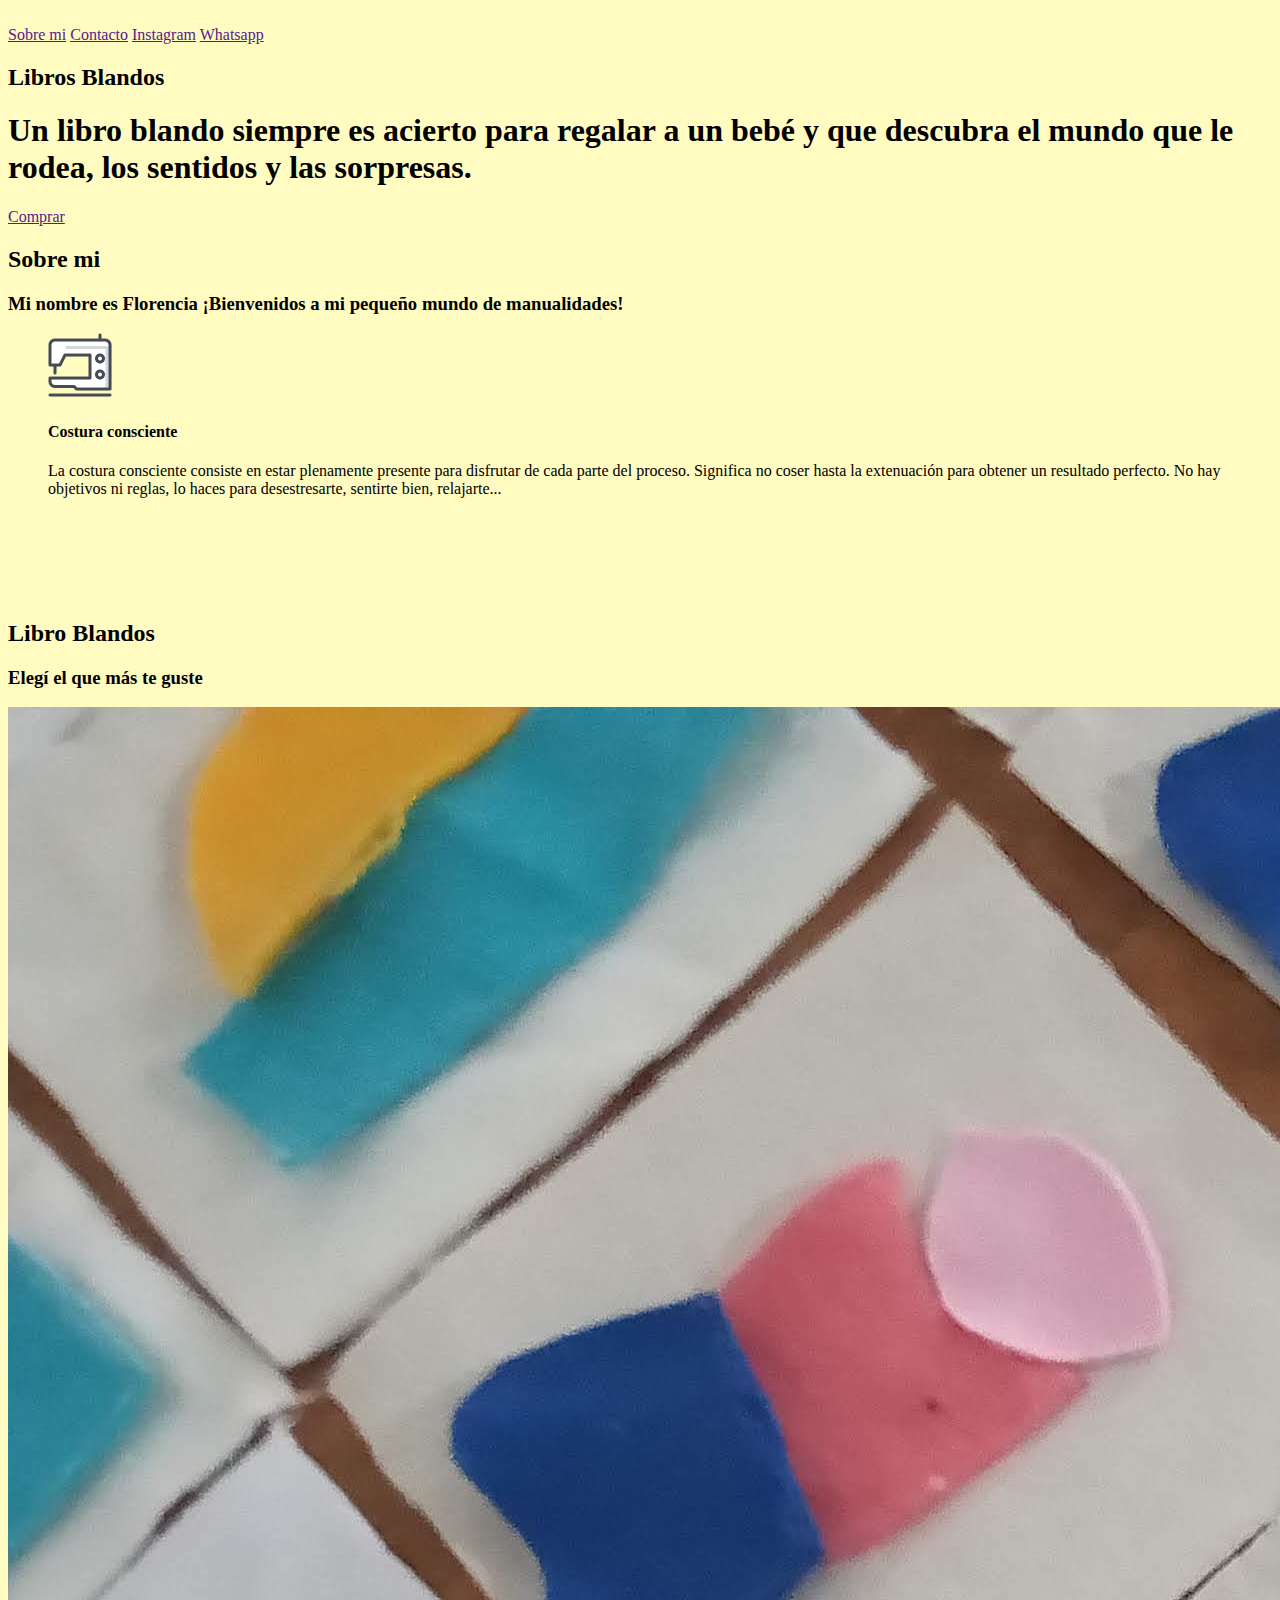
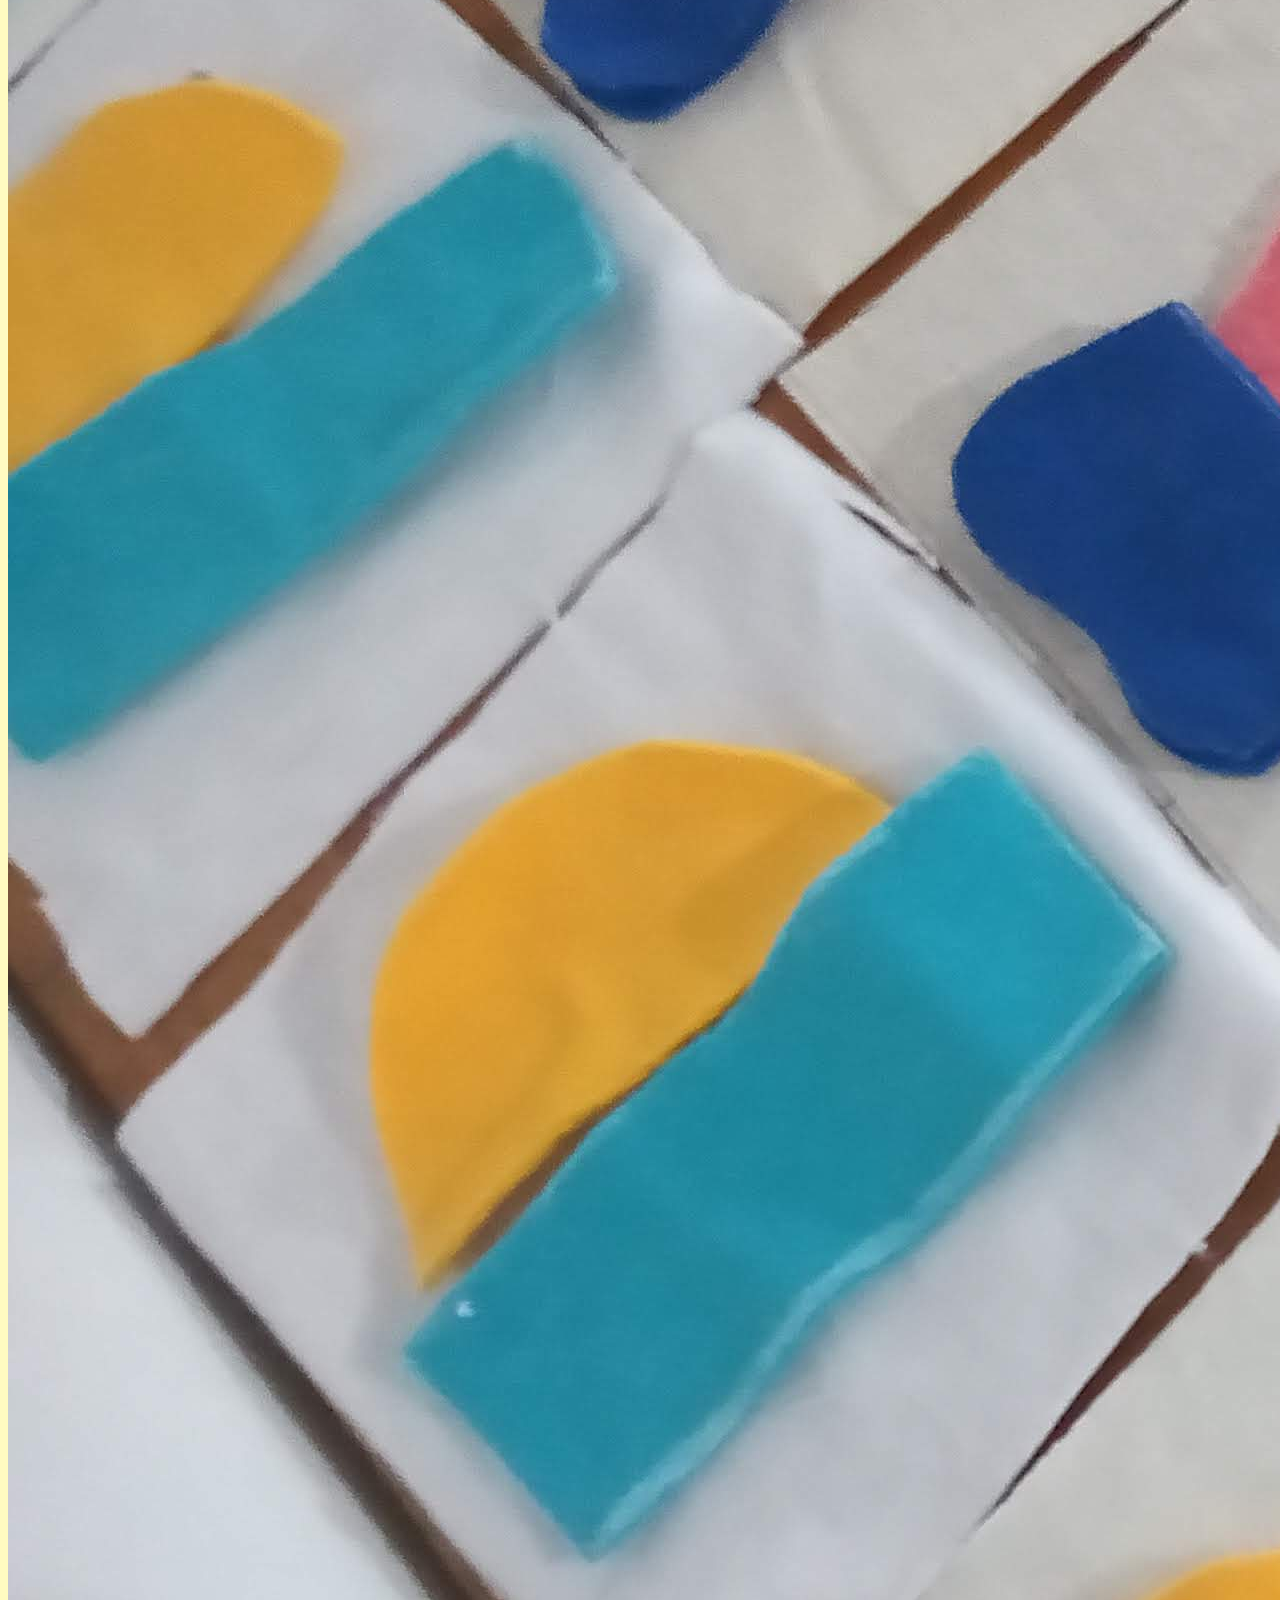
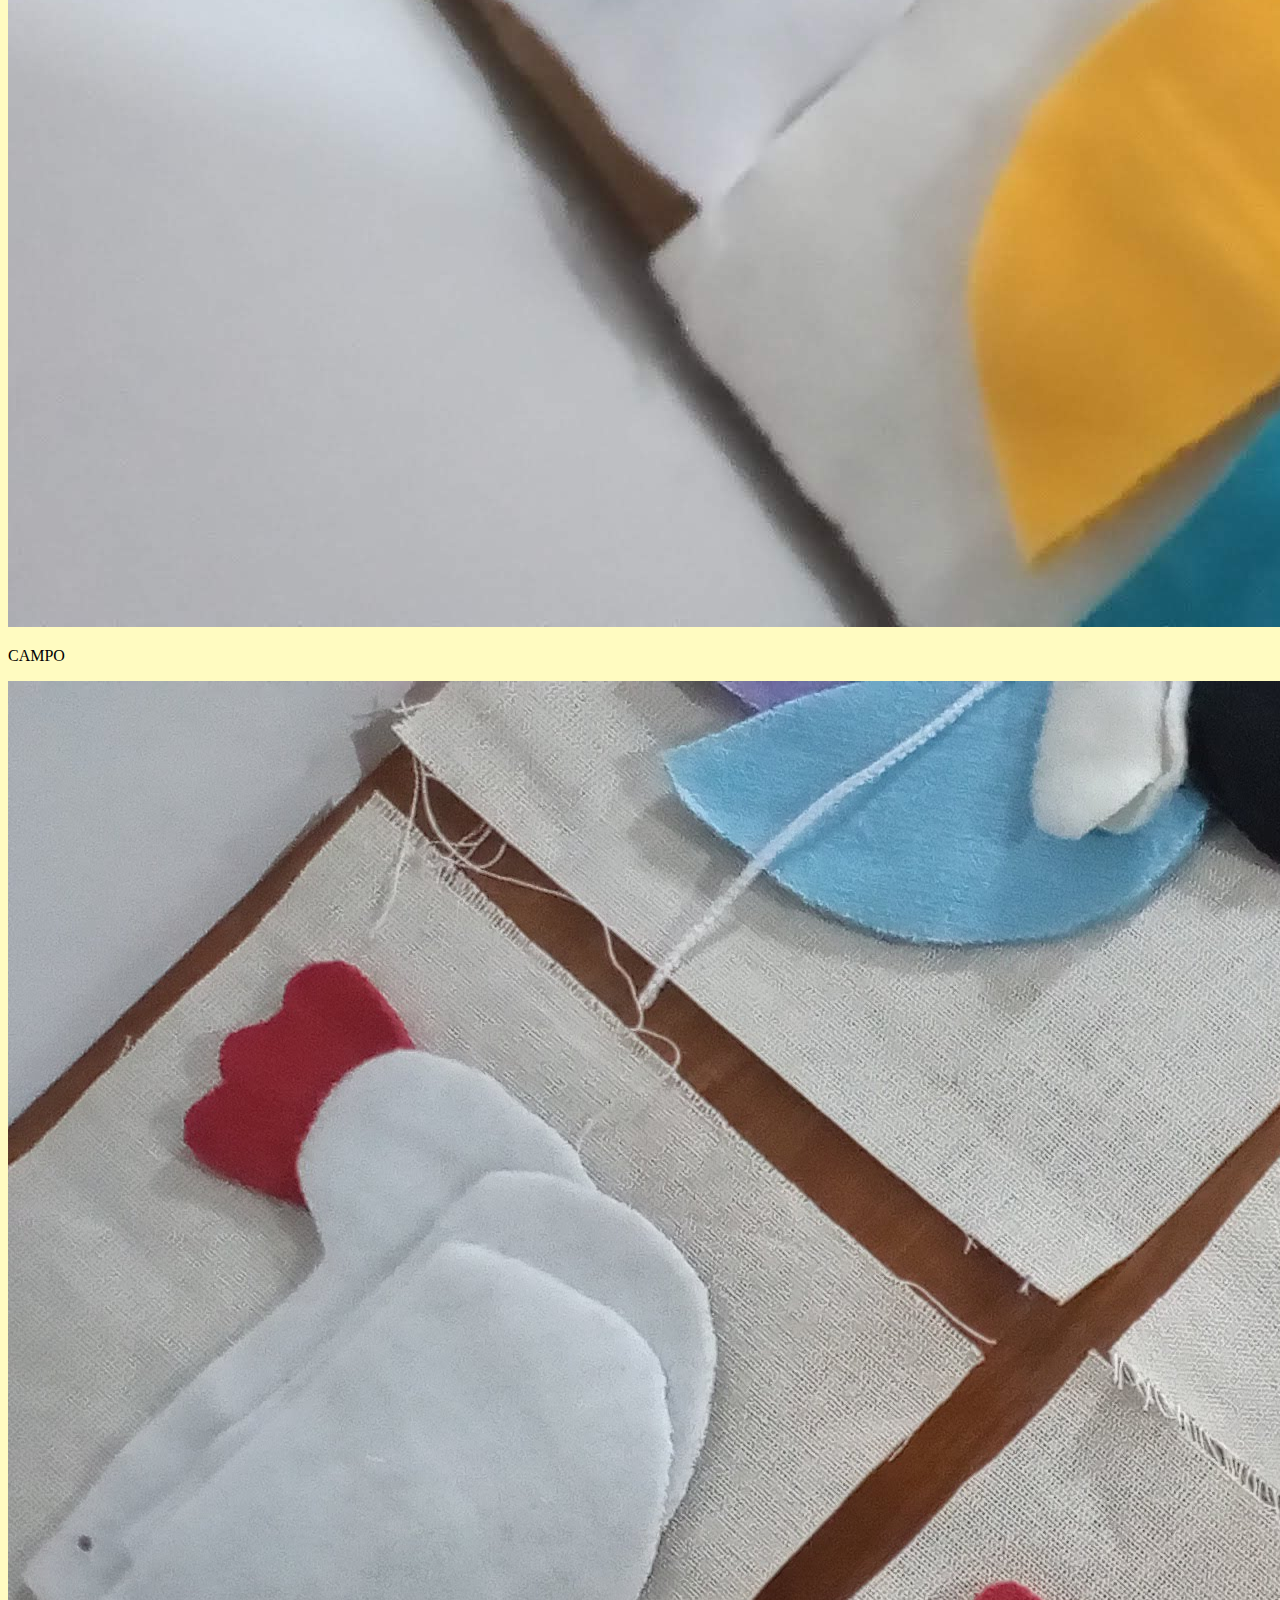
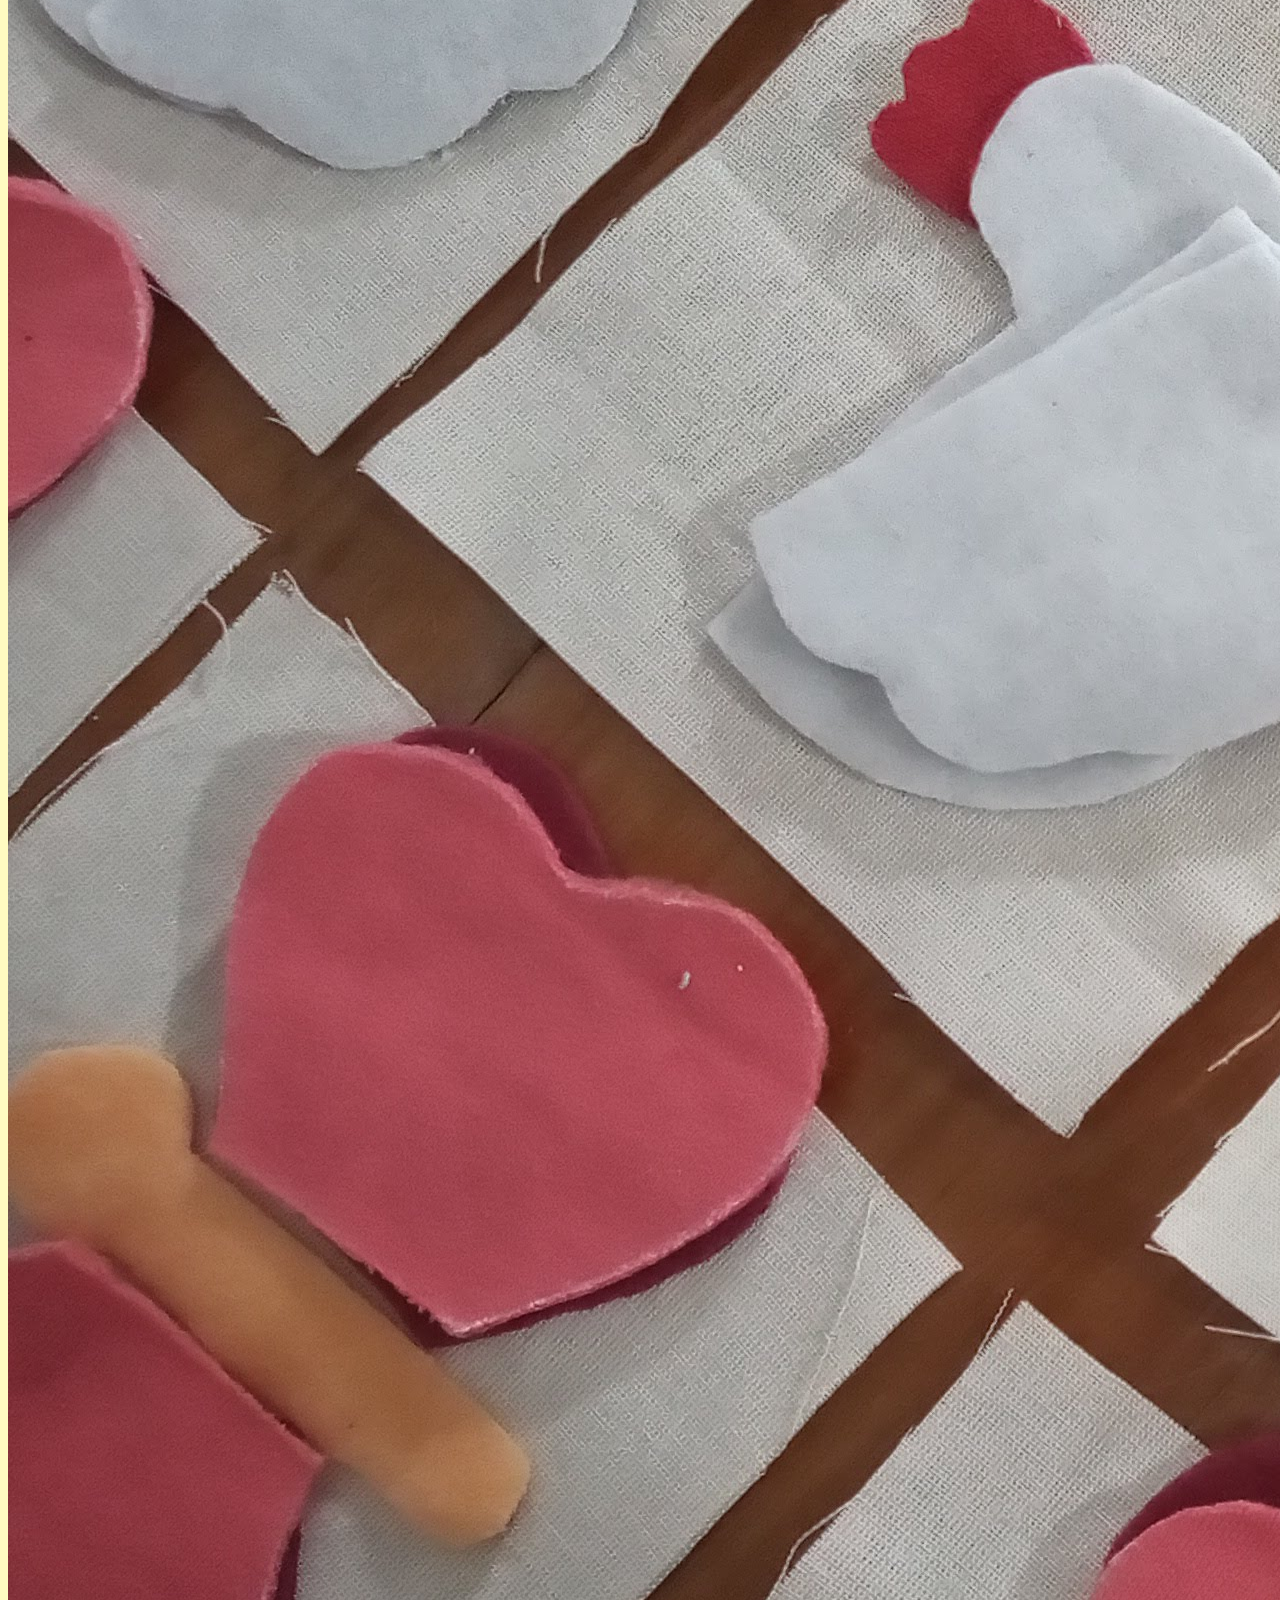
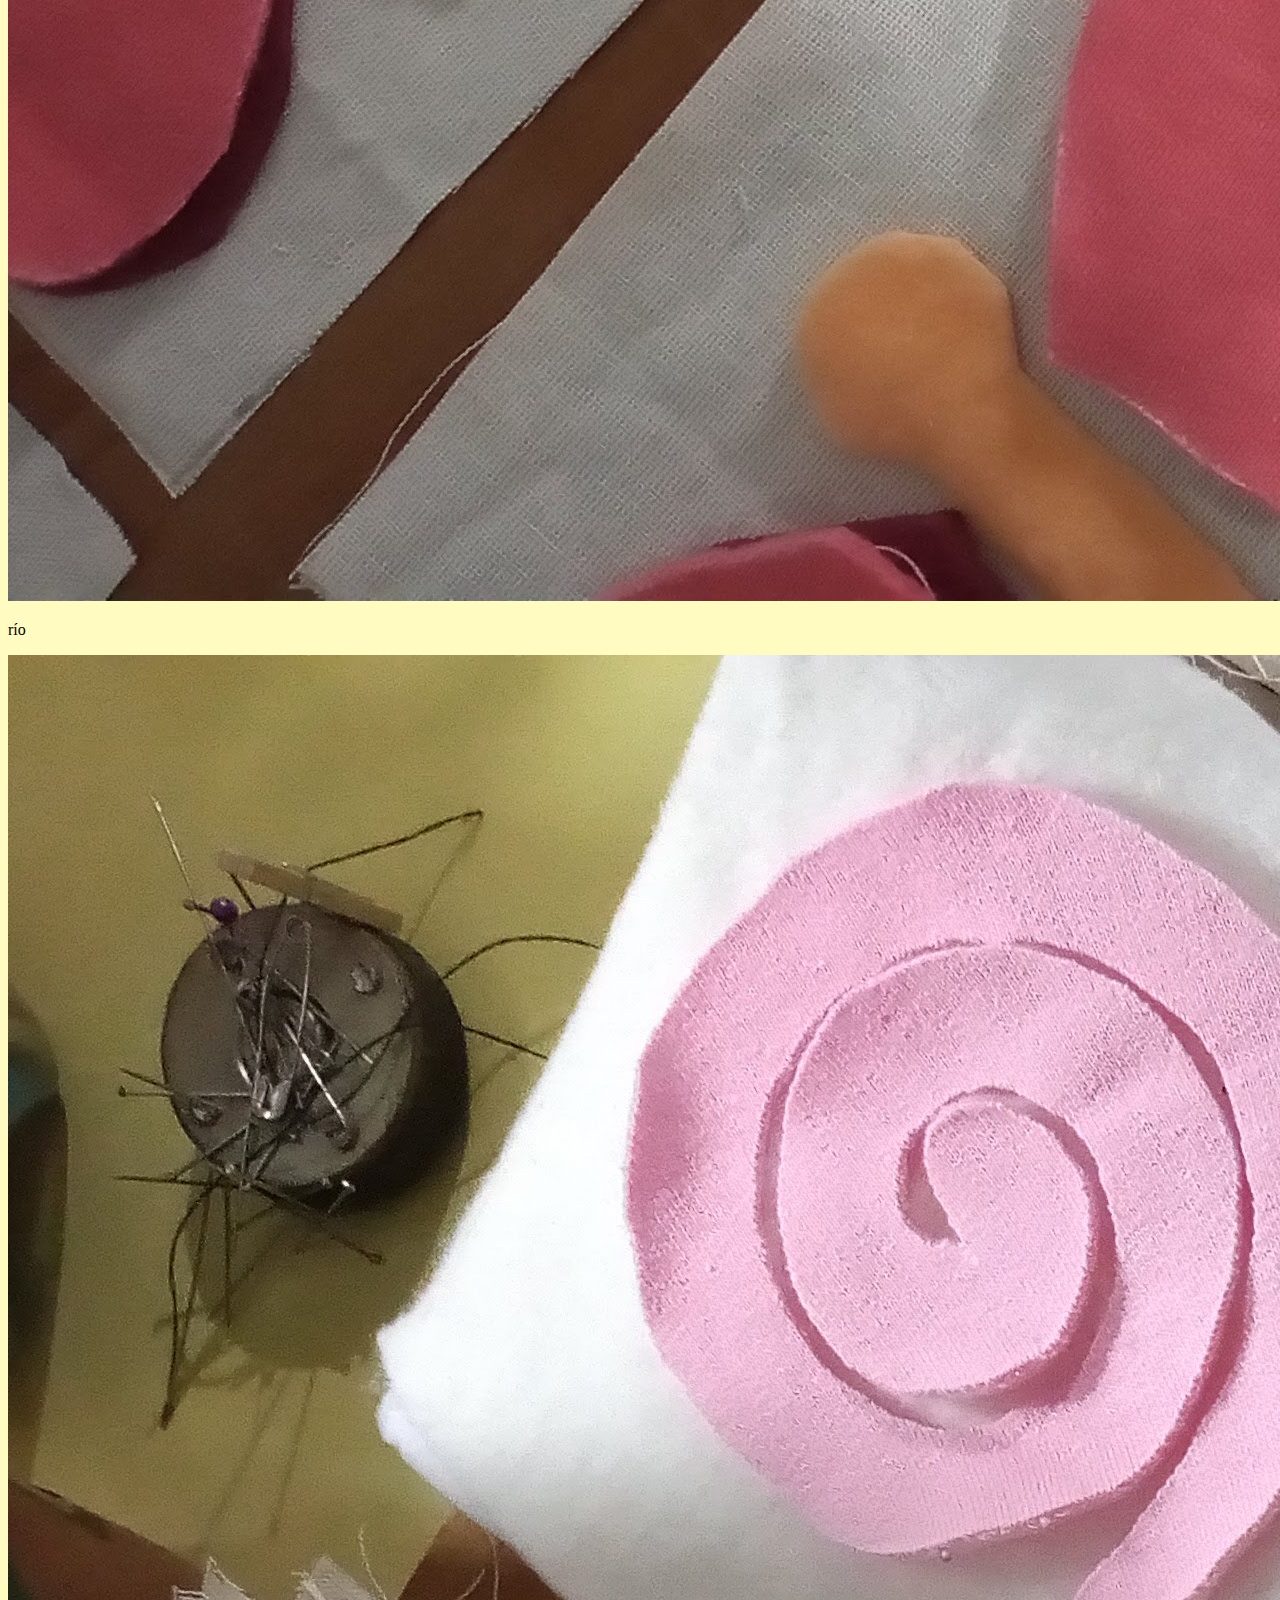
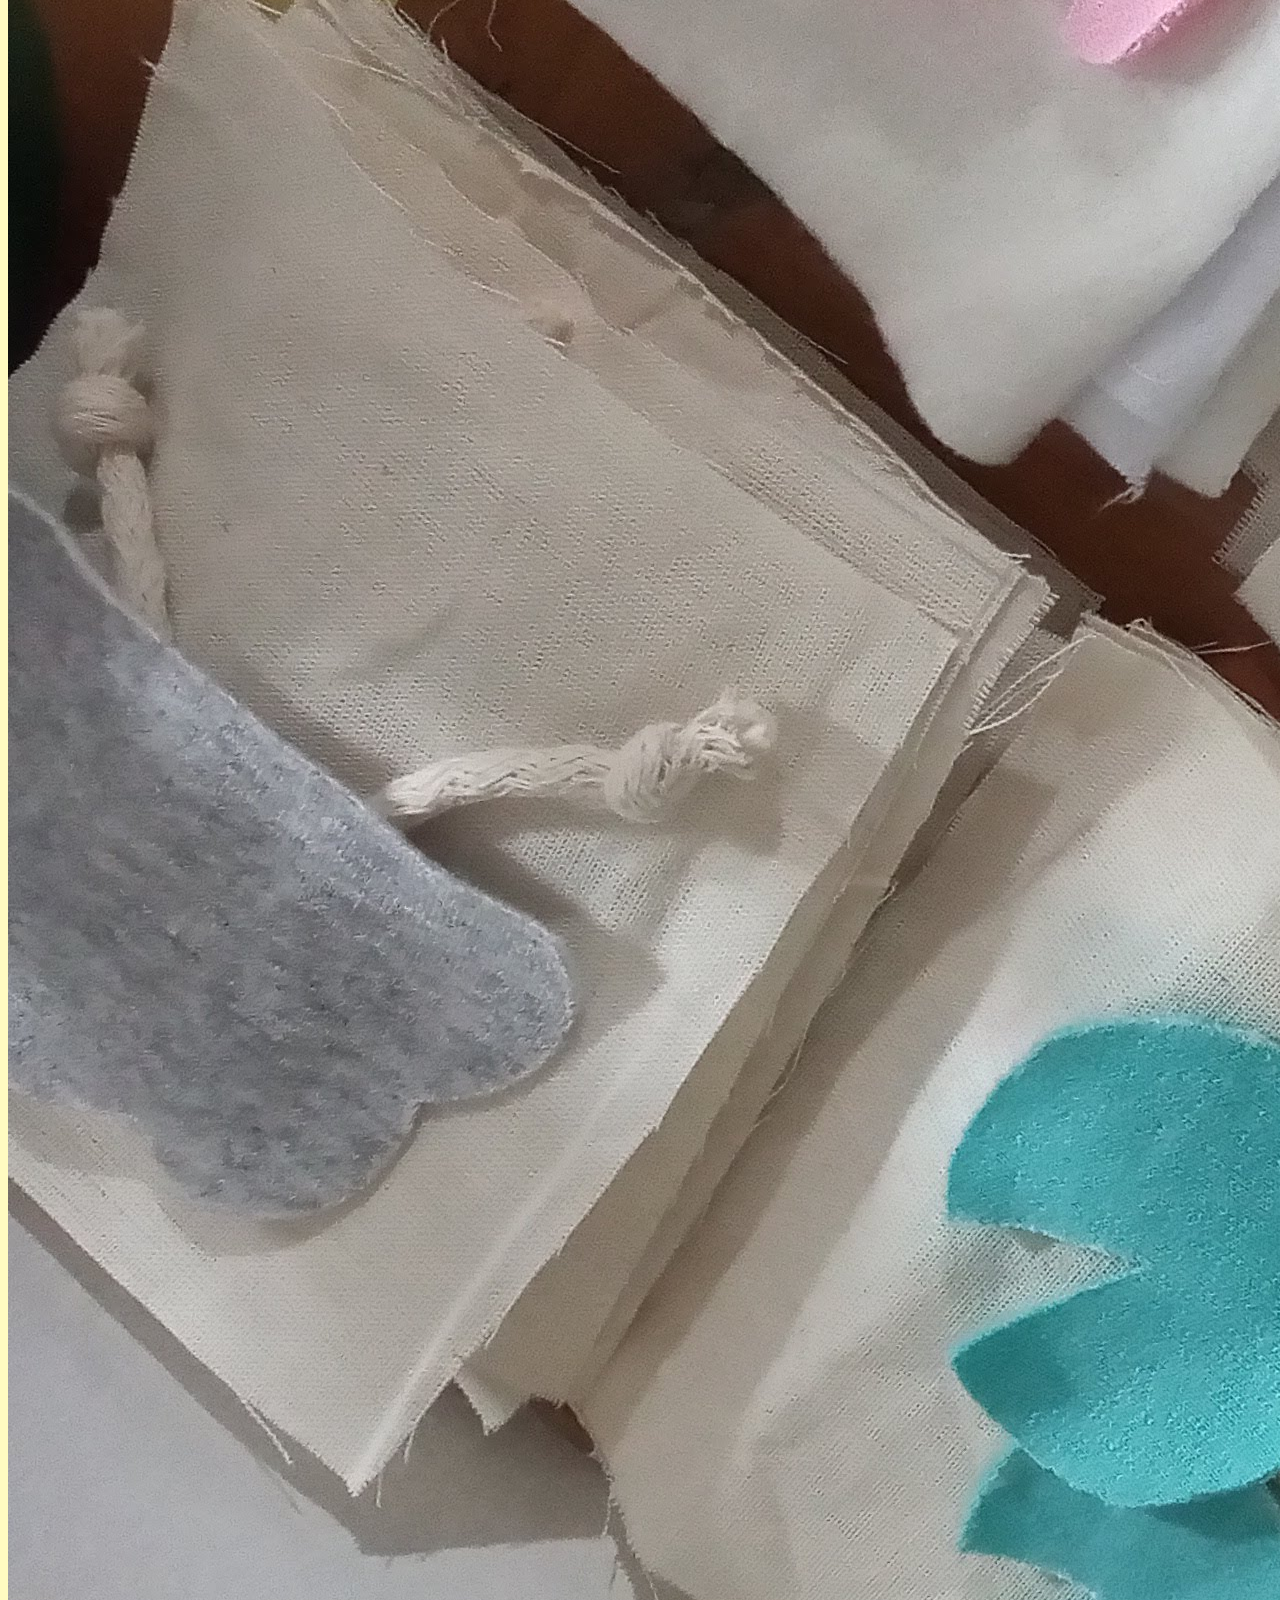
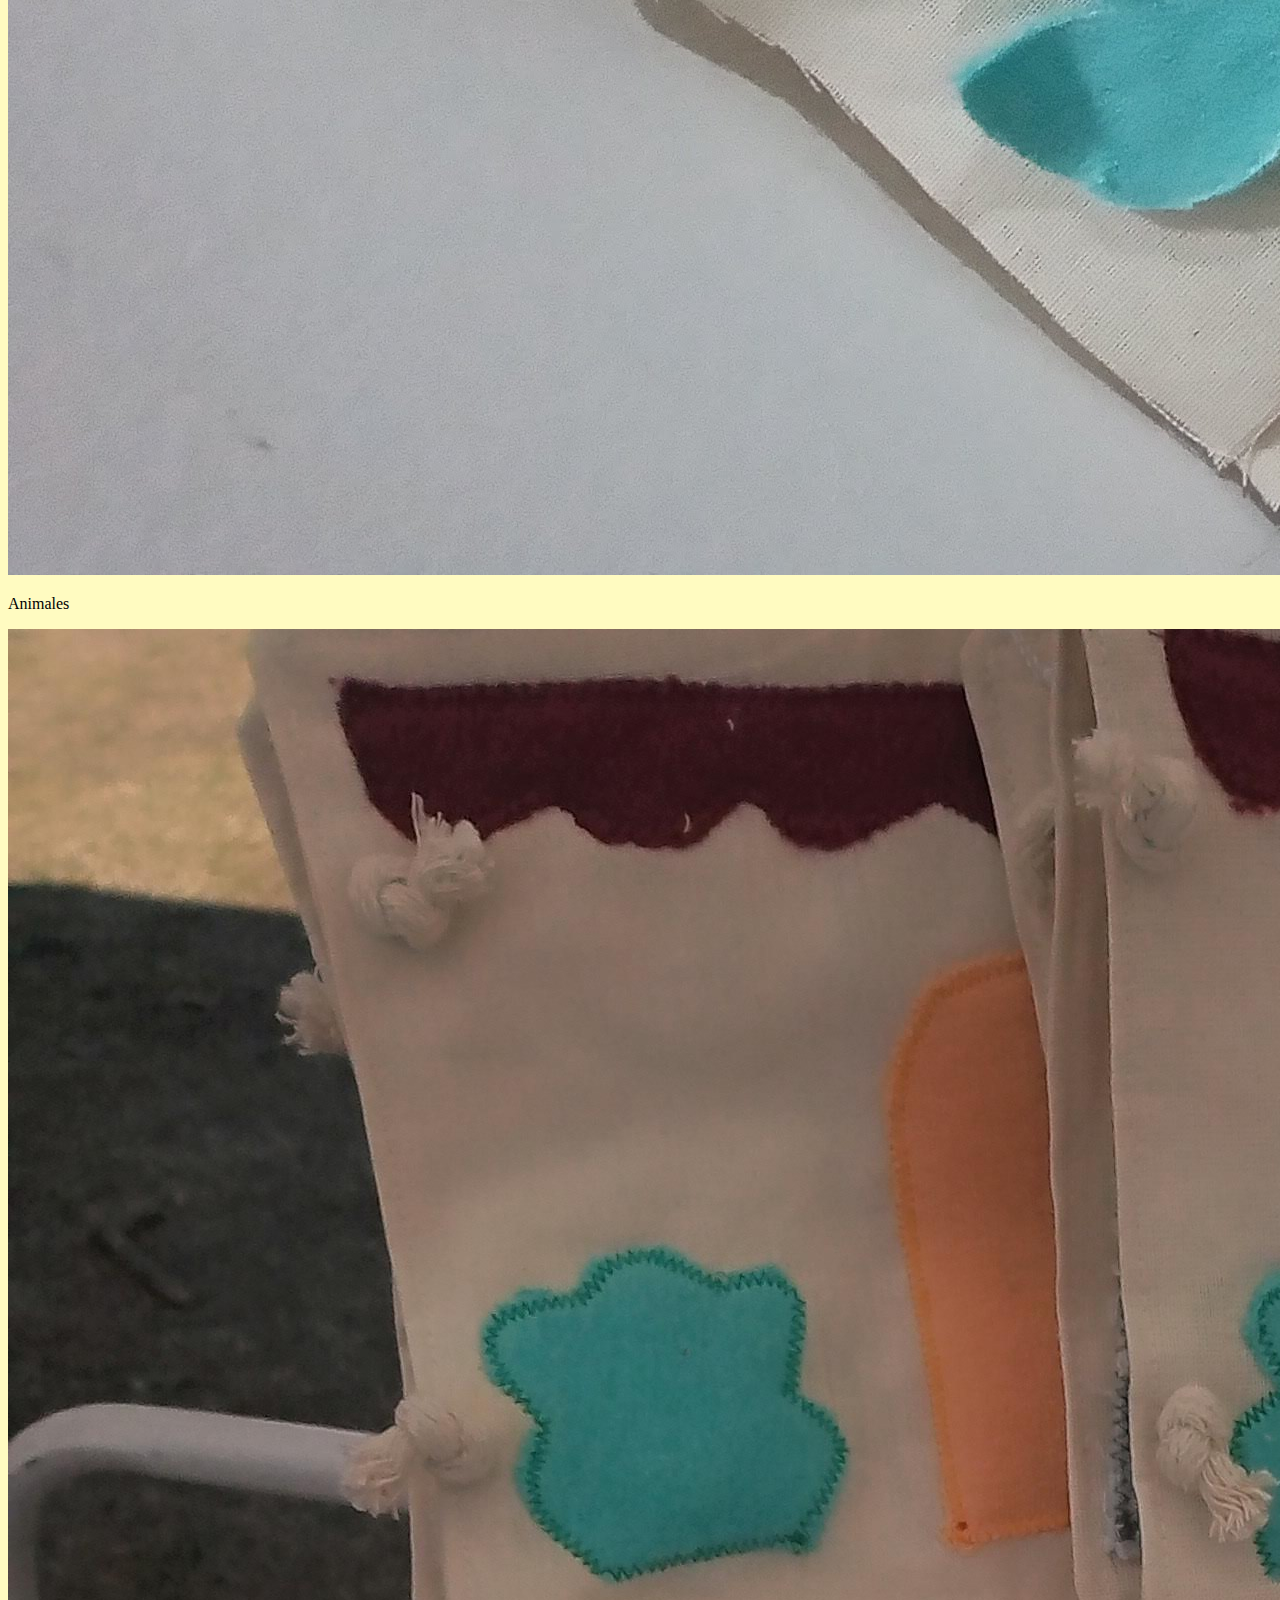
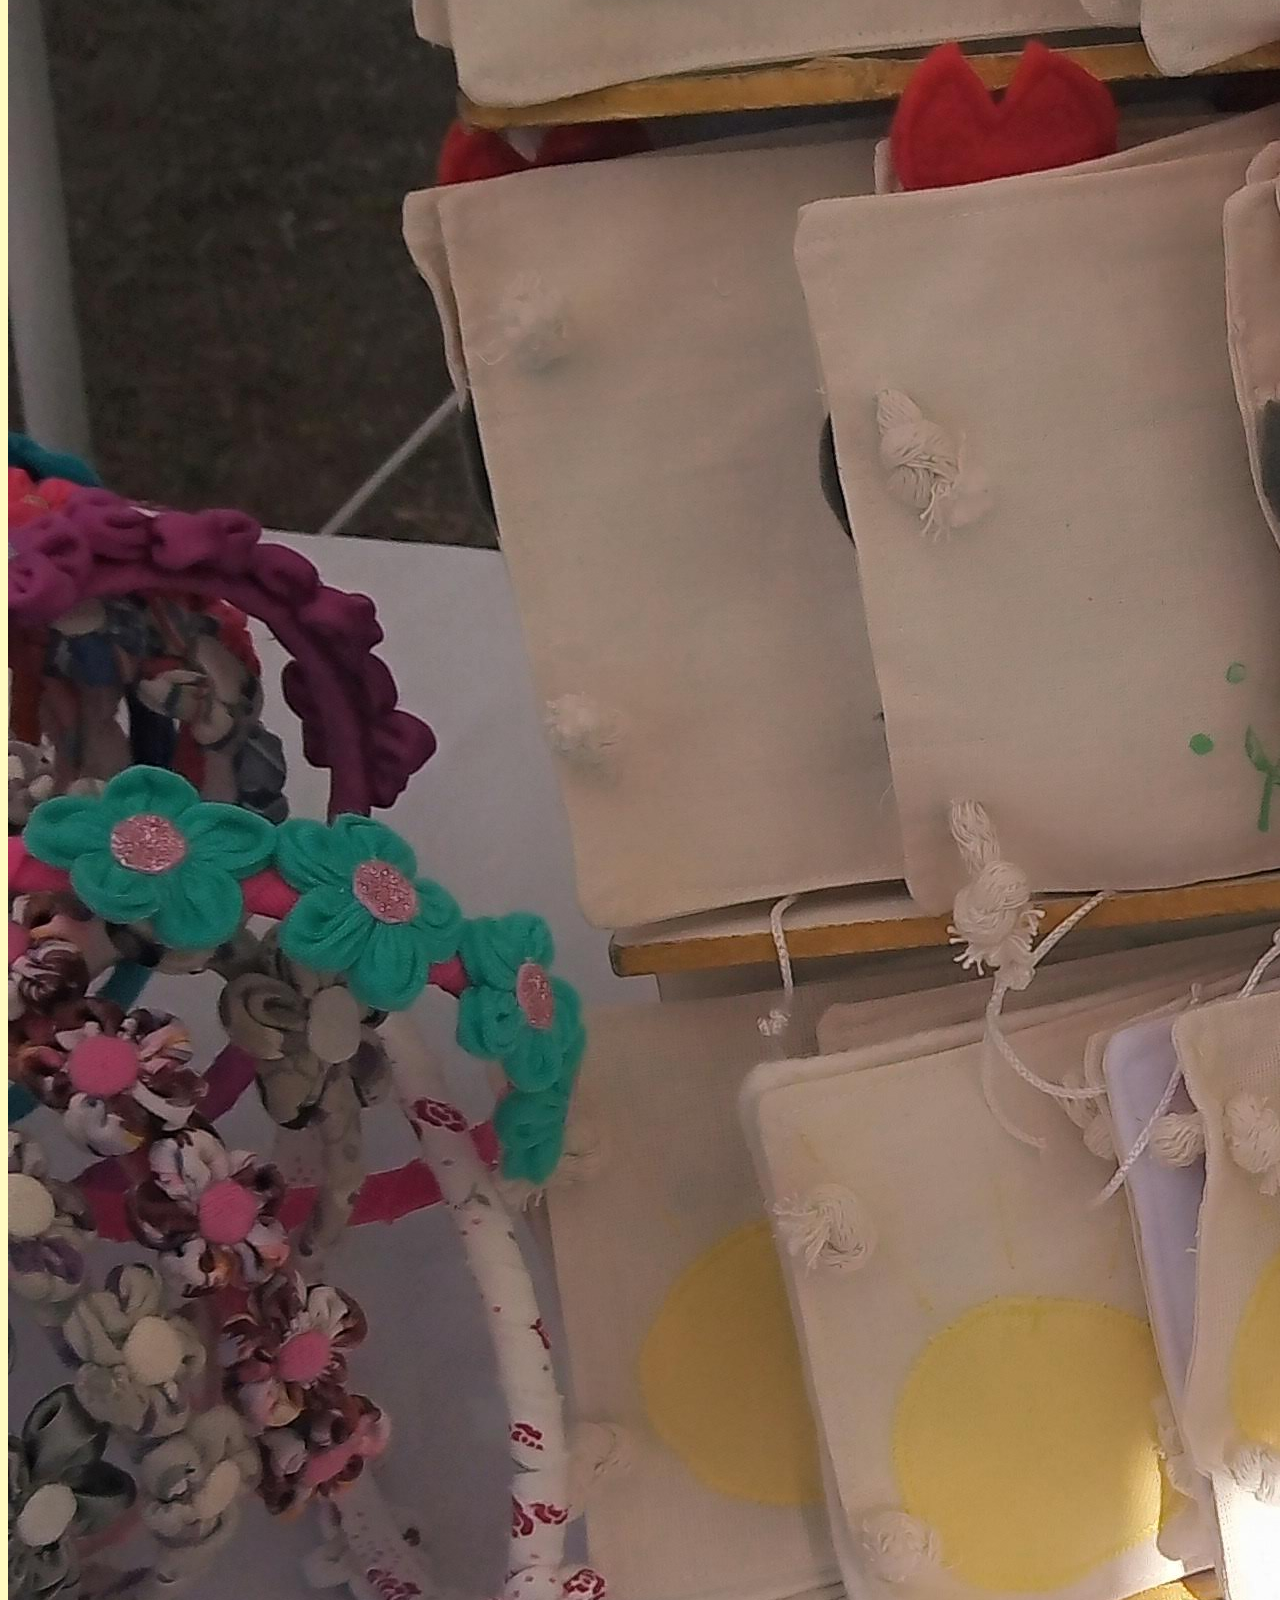
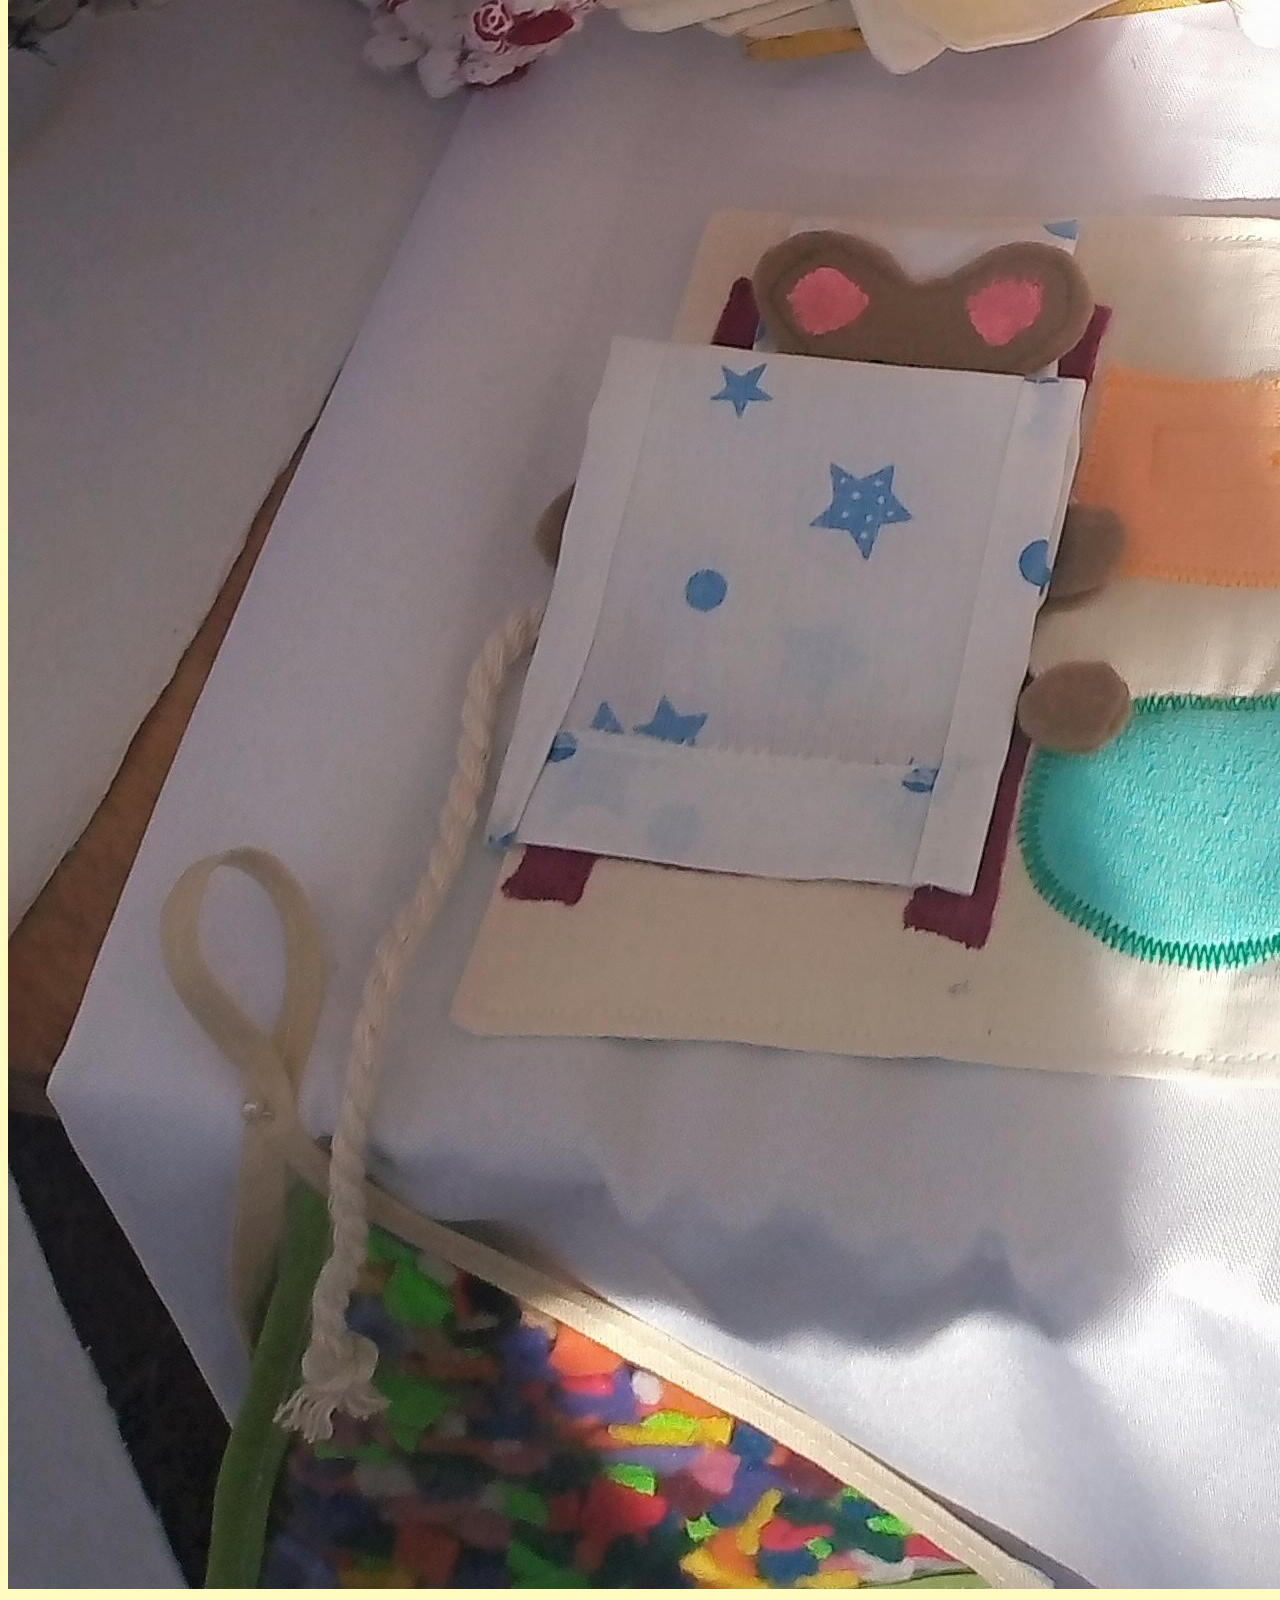
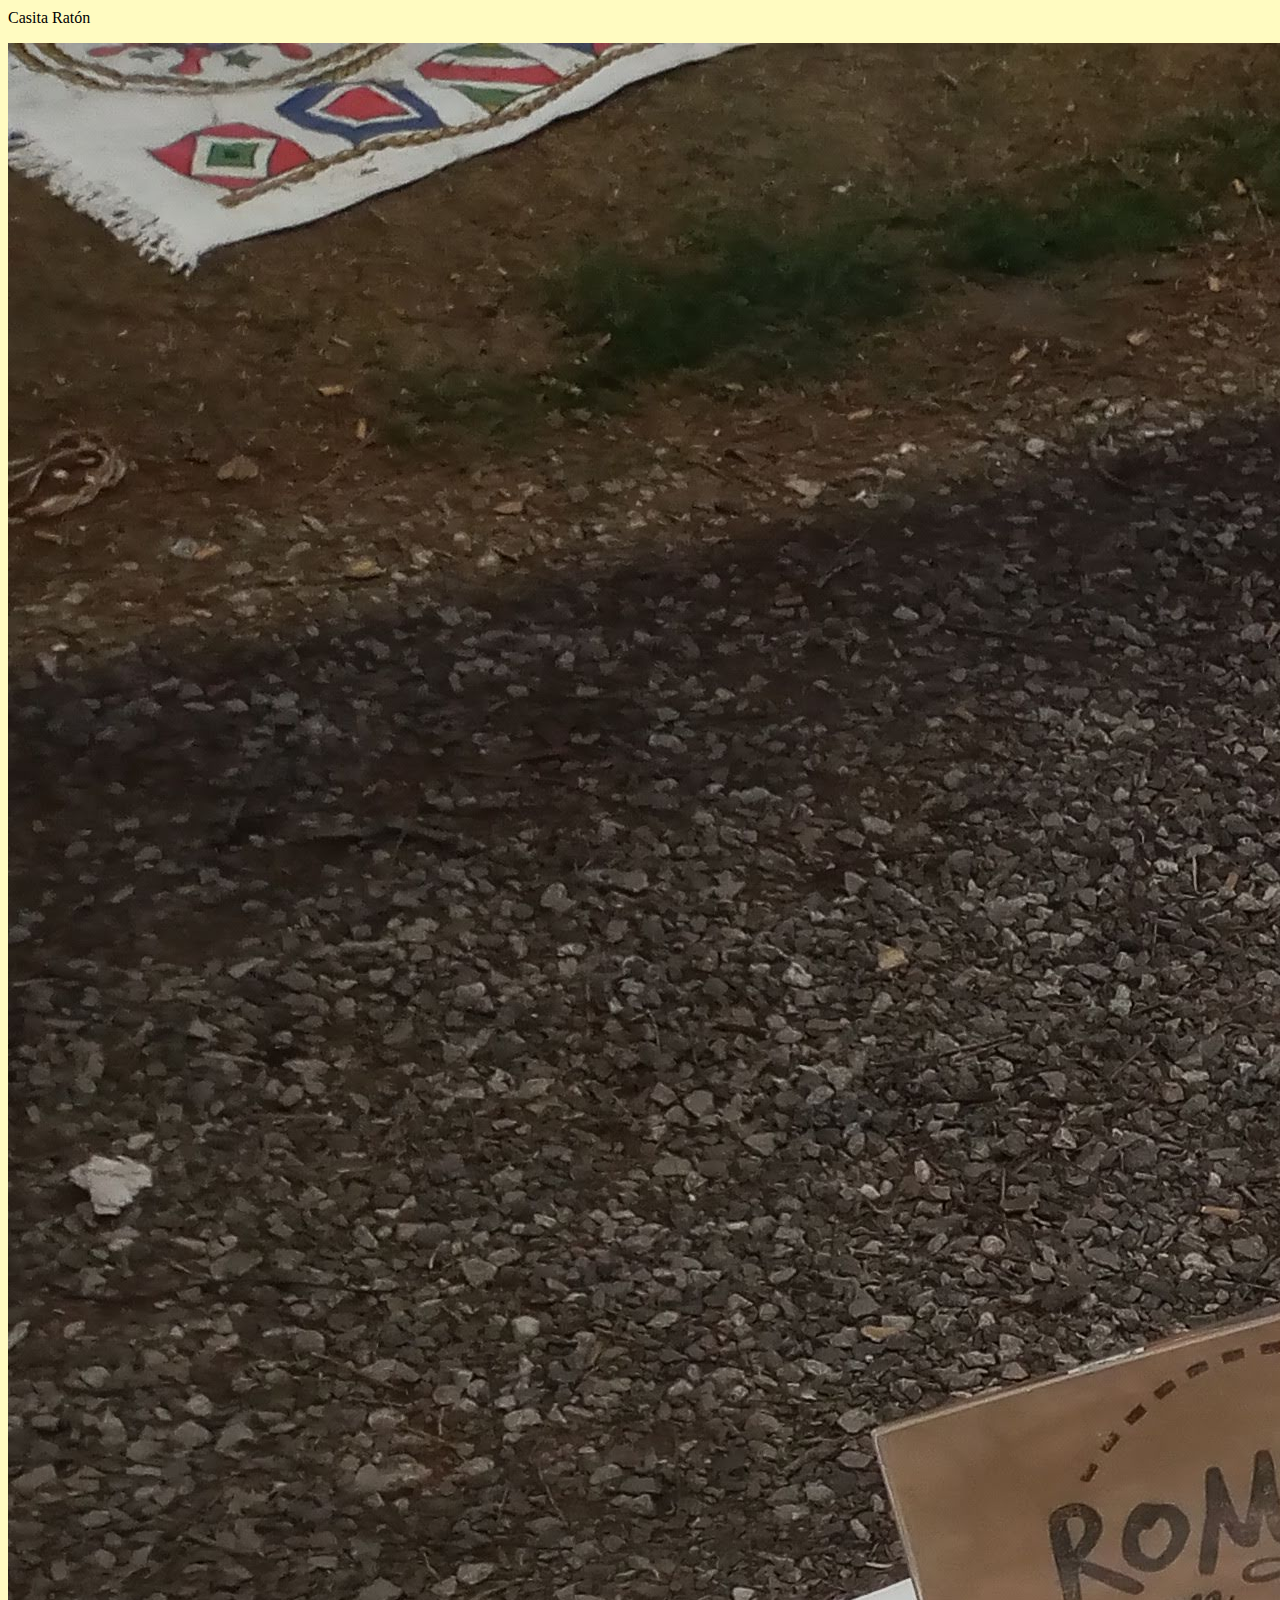
==== index.html @ e11c971e "primer commit" ====
<!DOCTYPE html>
<html lang="en">
<head>
  <meta charset="UTF-8">
  <meta http-equiv="X-UA-Compatible" content="IE=edge">
  <meta name="viewport" content="width=device-width, initial-scale=1.0">
  <title>Romero en Flor</title>
  <link href="https://cdn.jsdelivr.net/npm/bootstrap@5.2.3/dist/css/bootstrap.min.css" rel="stylesheet" integrity="sha384-rbsA2VBKQhggwzxH7pPCaAqO46MgnOM80zW1RWuH61DGLwZJEdK2Kadq2F9CUG65" crossorigin="anonymous">
  <link rel="stylesheet" href="//cdn.jsdelivr.net/npm/@mdi/font@6.9.96/css/materialdesingicons.min.css">
  <link rel="stylesheet" href="css/style.css">
</head>
<body>
  <header>
    <div><img src="#" alt=""></div>
      <nav>
          <a href="">Sobre mi</a>
          <a href="">Contacto</a>
          <a href="">Instagram</a>
          <a href="">Whatsapp</a>
      </nav>

    
  </header><nav class="navbar navbar-expand-lg navbar-light bg-light"></nav>
  <section>
      <h2>Libros Blandos</h2>
      <h1>Un libro blando siempre es acierto para regalar a un bebé y que descubra el mundo que le rodea, los sentidos y las sorpresas.</h1>
      <a href="" class="btn">Comprar</a>
  </section>
  <main>
  <section>
      <h2>Sobre mi</h2>
      <h3>Mi nombre es Florencia ¡Bienvenidos a mi pequeño mundo de manualidades!</h3>
      <div>
        <figure>
          <img src="images/maquina.png" alt="">
          <figcaption>
            <h4> Costura consciente</h4>
            <p>La costura consciente consiste en estar plenamente presente para disfrutar de cada parte del proceso. Significa no coser hasta la extenuación para obtener un resultado perfecto. No hay objetivos ni reglas, lo haces para desestresarte, sentirte bien, relajarte...</p>
          </figcaption>
        </figure>
       
      </div>
      <div>
        <figure>
          <img src="#" alt="">
          <figcaption></figcaption>
        </figure>
        <p></p>
      </div>
      <div>
        <figure>
          <img src="#" alt="">
          <figcaption></figcaption>
        </figure>
        <p></p>
      </div>
      <div>
        <figure>
          <img src="#" alt="">
          <figcaption></figcaption>
        </figure>
        <p></p>
      </div> 
  </section>
  <section>
    <h2>Libro Blandos</h2>
    <h3>Elegí el que más te guste</h3>
    <div>
      <img src="images/coser1.jpg" alt="">
      <p>CAMPO</p>
    </div>
    <div>
      <img src="images/coser2.jpg" alt="">
      <p>río</p>
    </div>
    <div>
      <img src="images/coser3.jpg" alt="">
      <p>Animales</p>
    </div>
    <div>
      <img src="images/estante.jpg" alt="">
      <p>Casita Ratón</p>
    </div>
    <div>
      <img src="images/feria1.jpg" alt="">
      <p>Cuento</p>
    </div>
    <div>
      <img src="images/ratones.jpg" alt="">
      <p>Ratones de los Dientes</p>
    </div>
  </section>
  </main>
</body>
  <footer>
      <div><img src="#" alt="">Romero en Flor</div>
      <div>
          <div>Seguime</div>
          <a href="#"><i>hola</i></a>
          <a href="#"><i>hola</i></a>
          <a href="#"><i>hola</i></a>
      </div>
      <div>
        &copy; 2023 Romero en flor. All Right Reserved.
      </div>
  </footer>
  <script src="https://cdn.jsdelivr.net/npm/@popperjs/core@2.11.6/dist/umd/popper.min.js" integrity="sha384-oBqDVmMz9ATKxIep9tiCxS/Z9fNfEXiDAYTujMAeBAsjFuCZSmKbSSUnQlmh/jp3" crossorigin="anonymous"></script>
  <script src="https://cdn.jsdelivr.net/npm/bootstrap@5.2.3/dist/js/bootstrap.min.js" integrity="sha384-cuYeSxntonz0PPNlHhBs68uyIAVpIIOZZ5JqeqvYYIcEL727kskC66kF92t6Xl2V" crossorigin="anonymous"></script>
</html>
---- css/style.css ----
body {
    background-color: #FFFBC1;  
    background-size: 100px 100px 
}
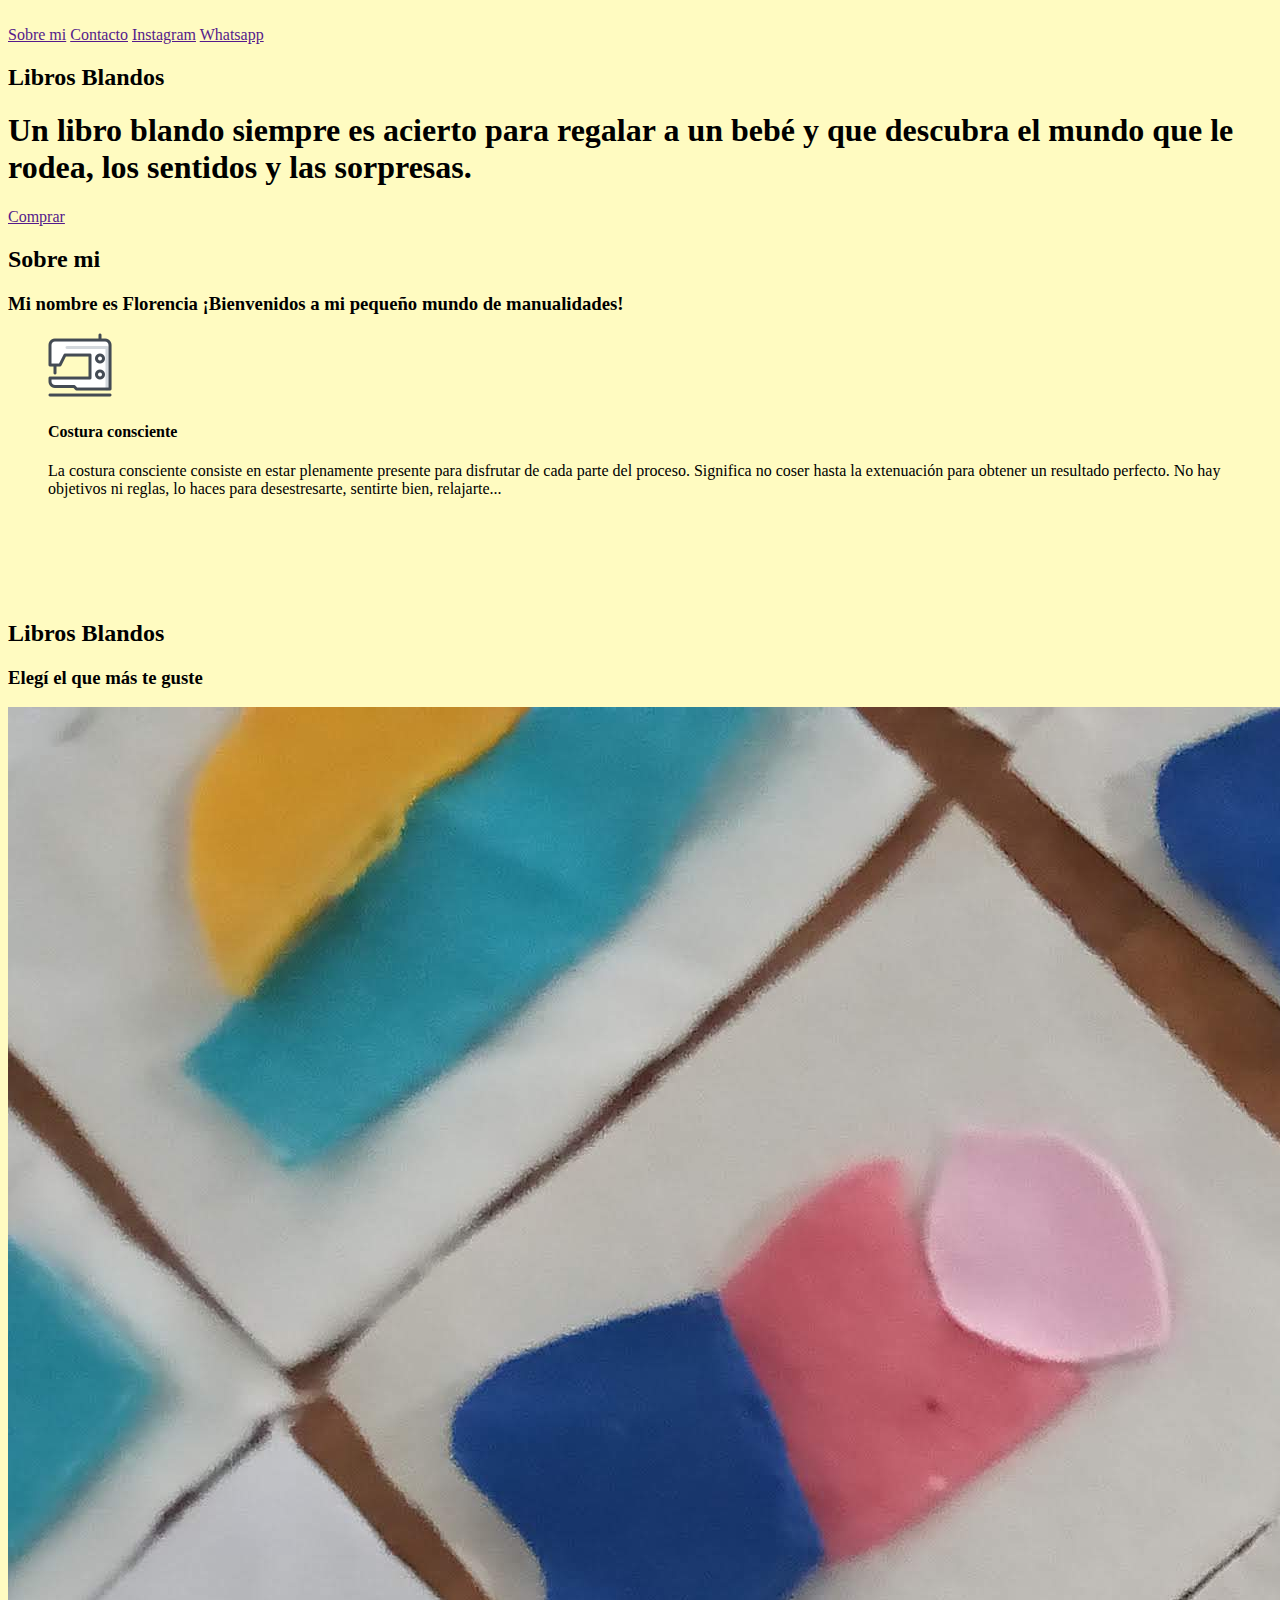
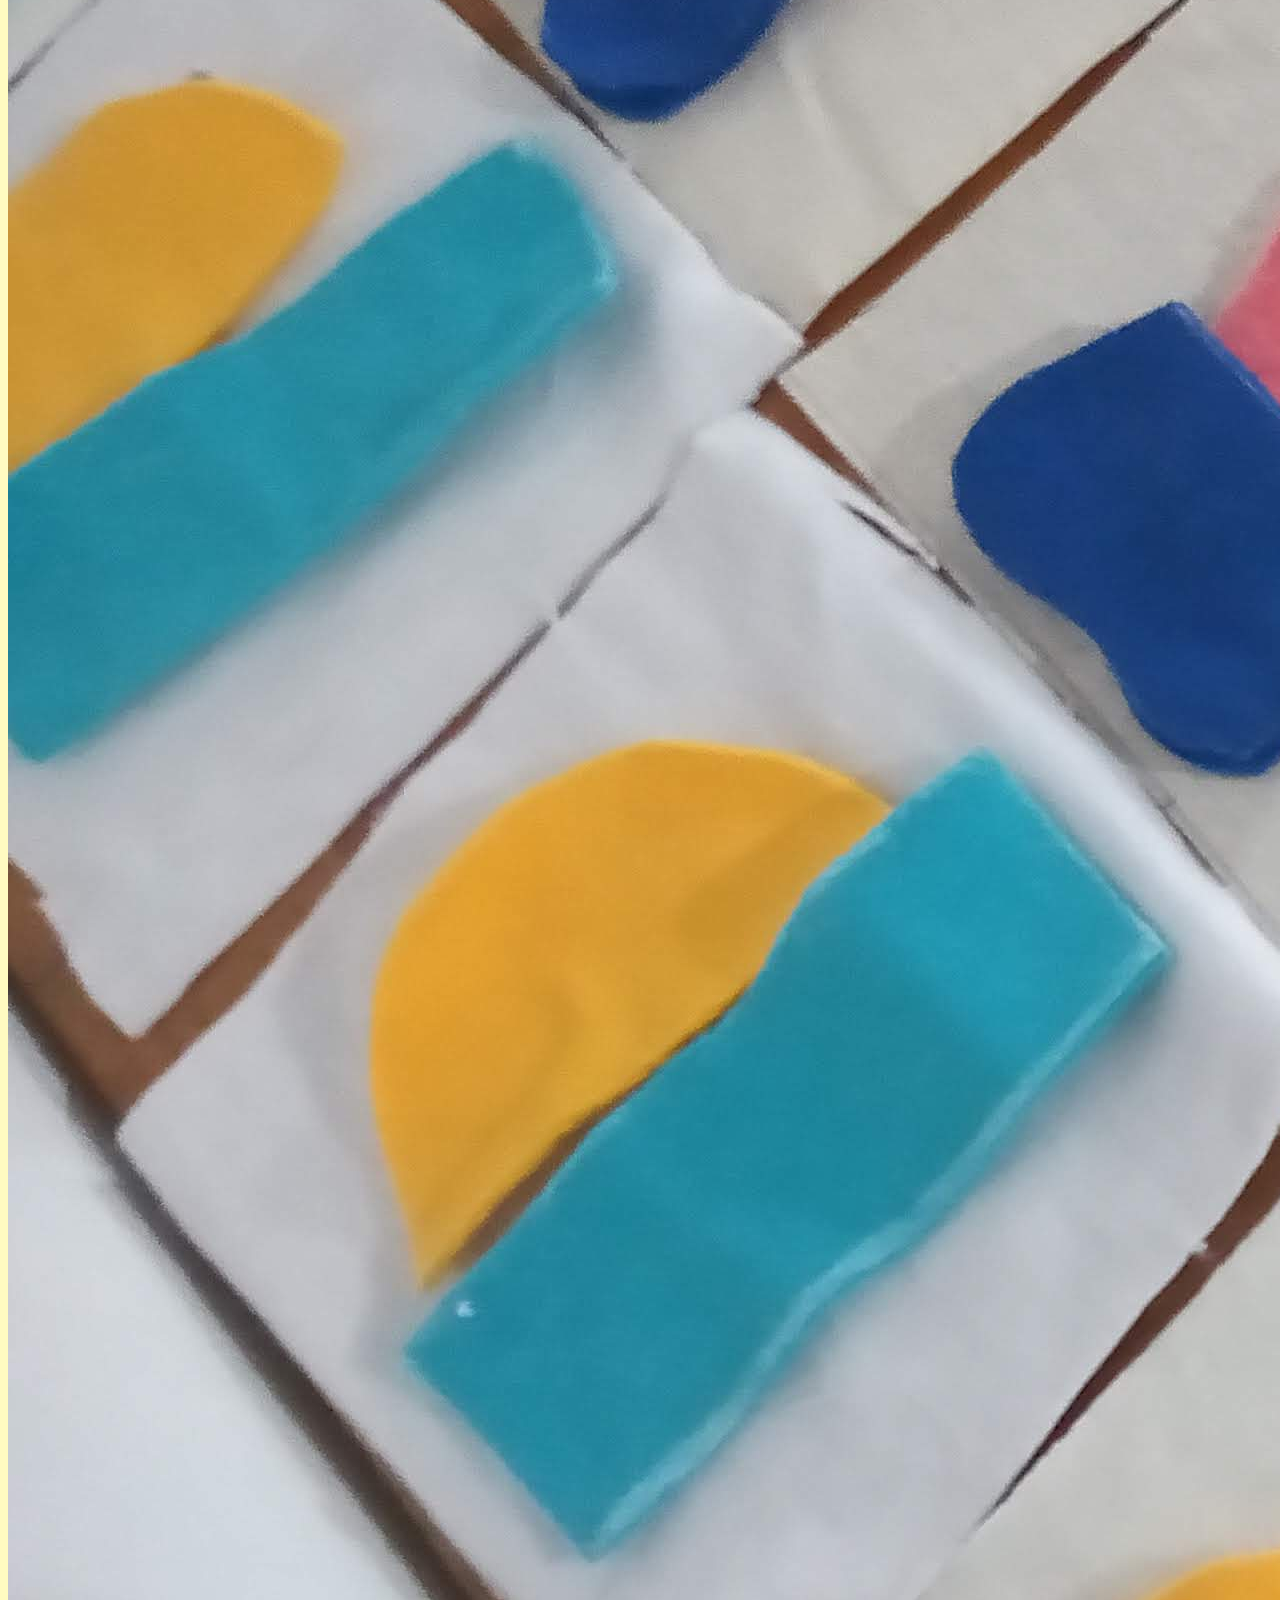
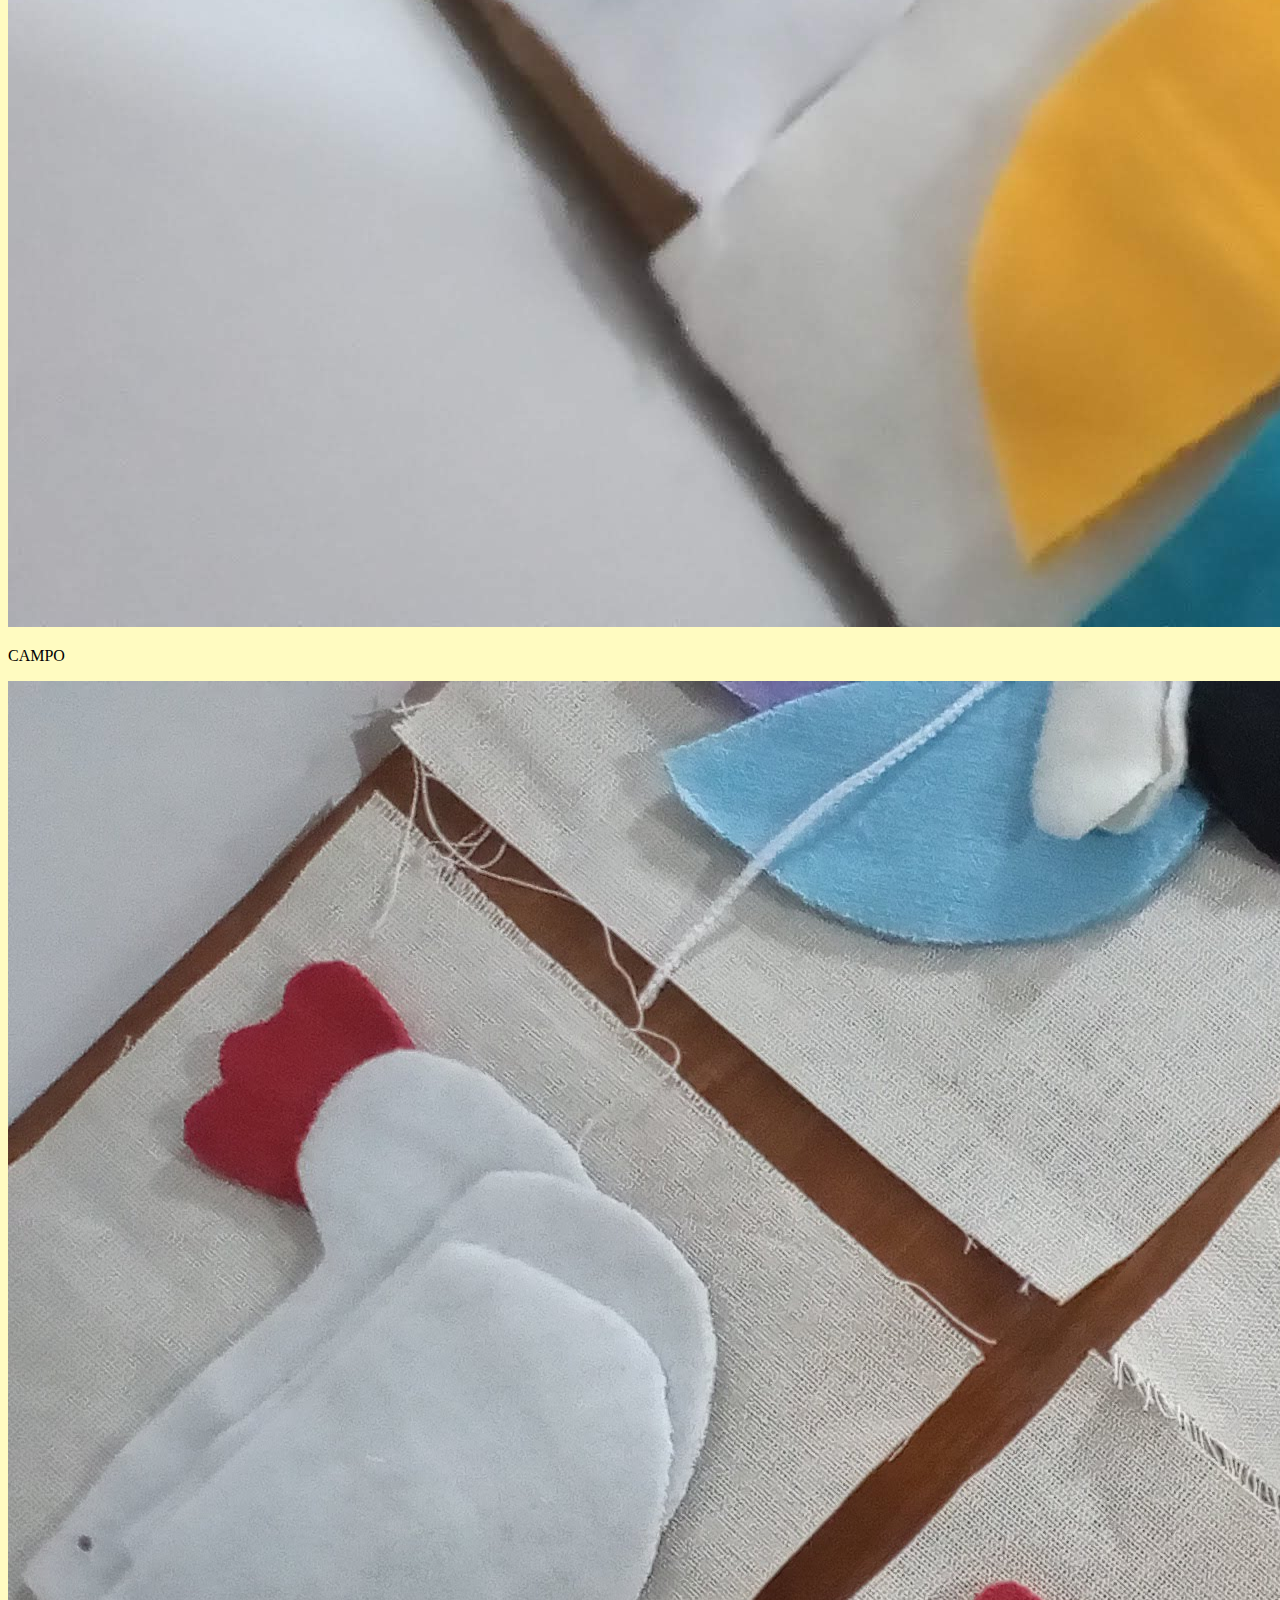
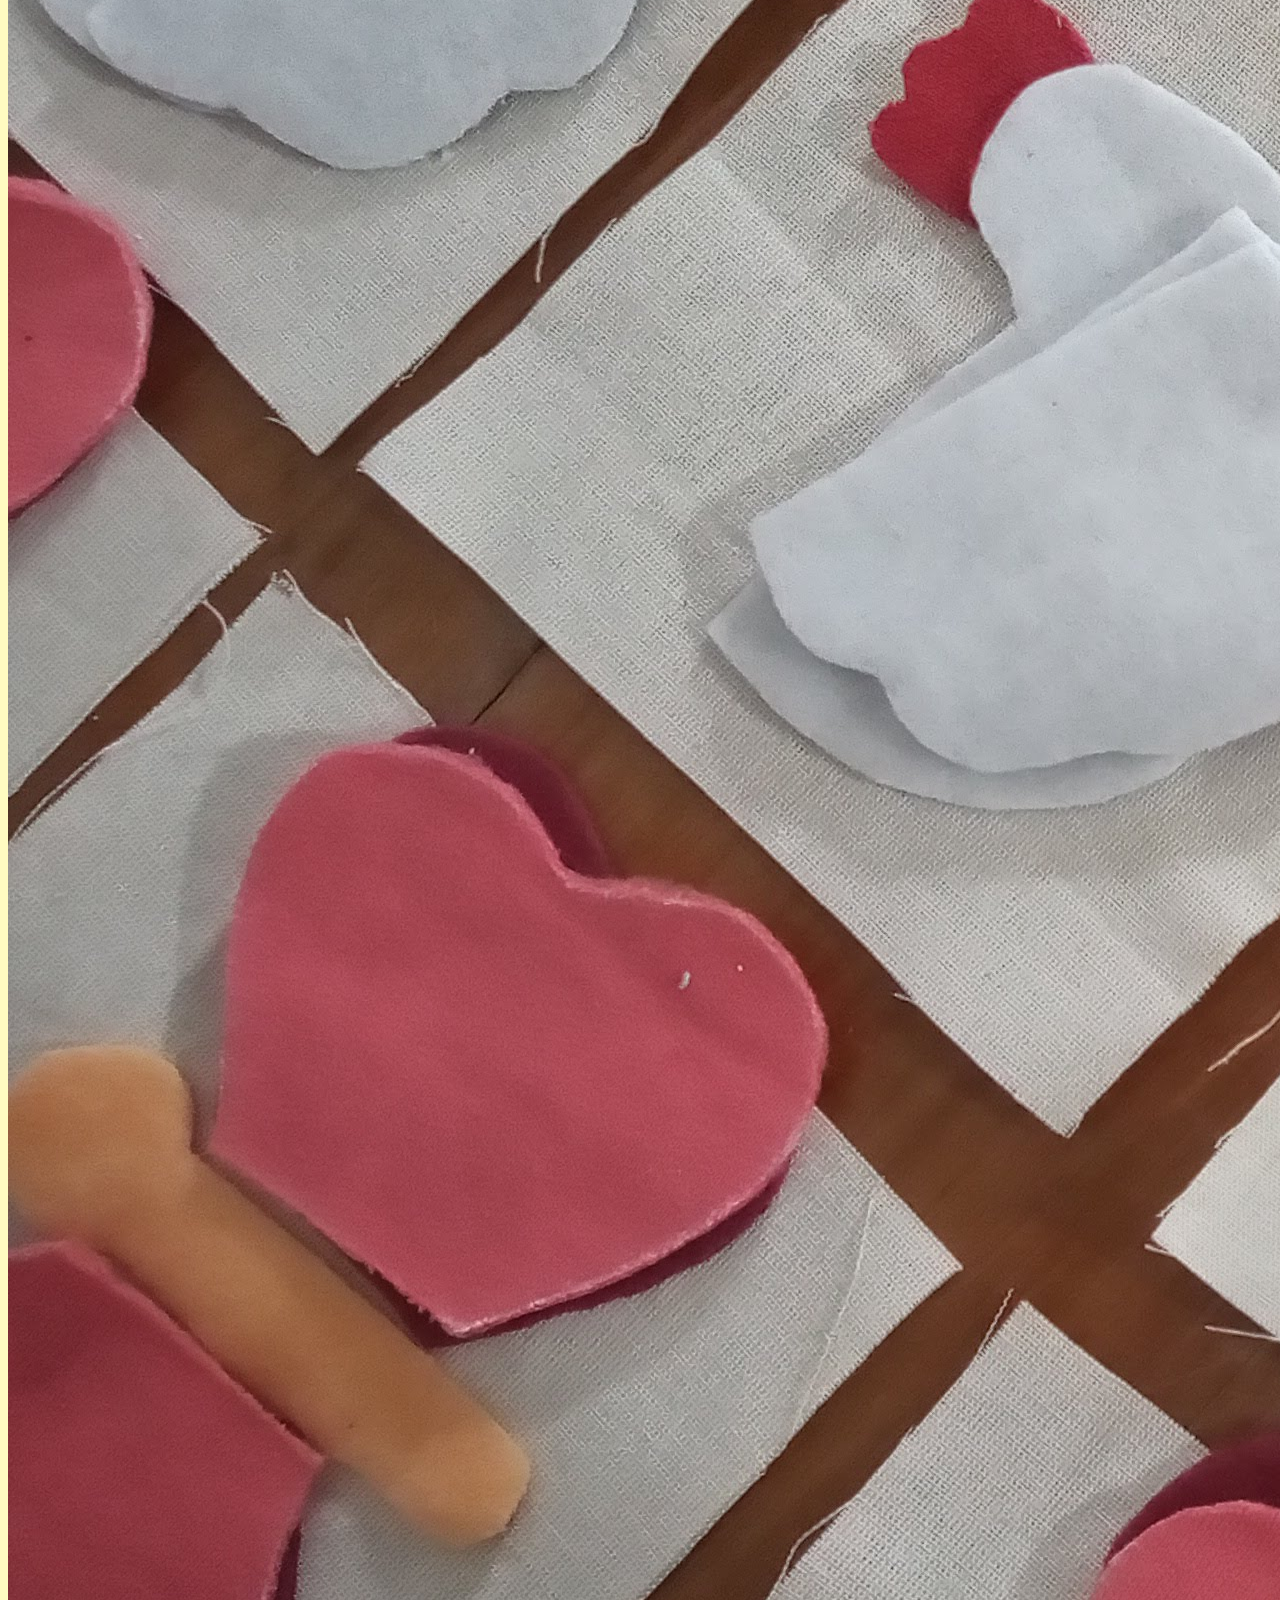
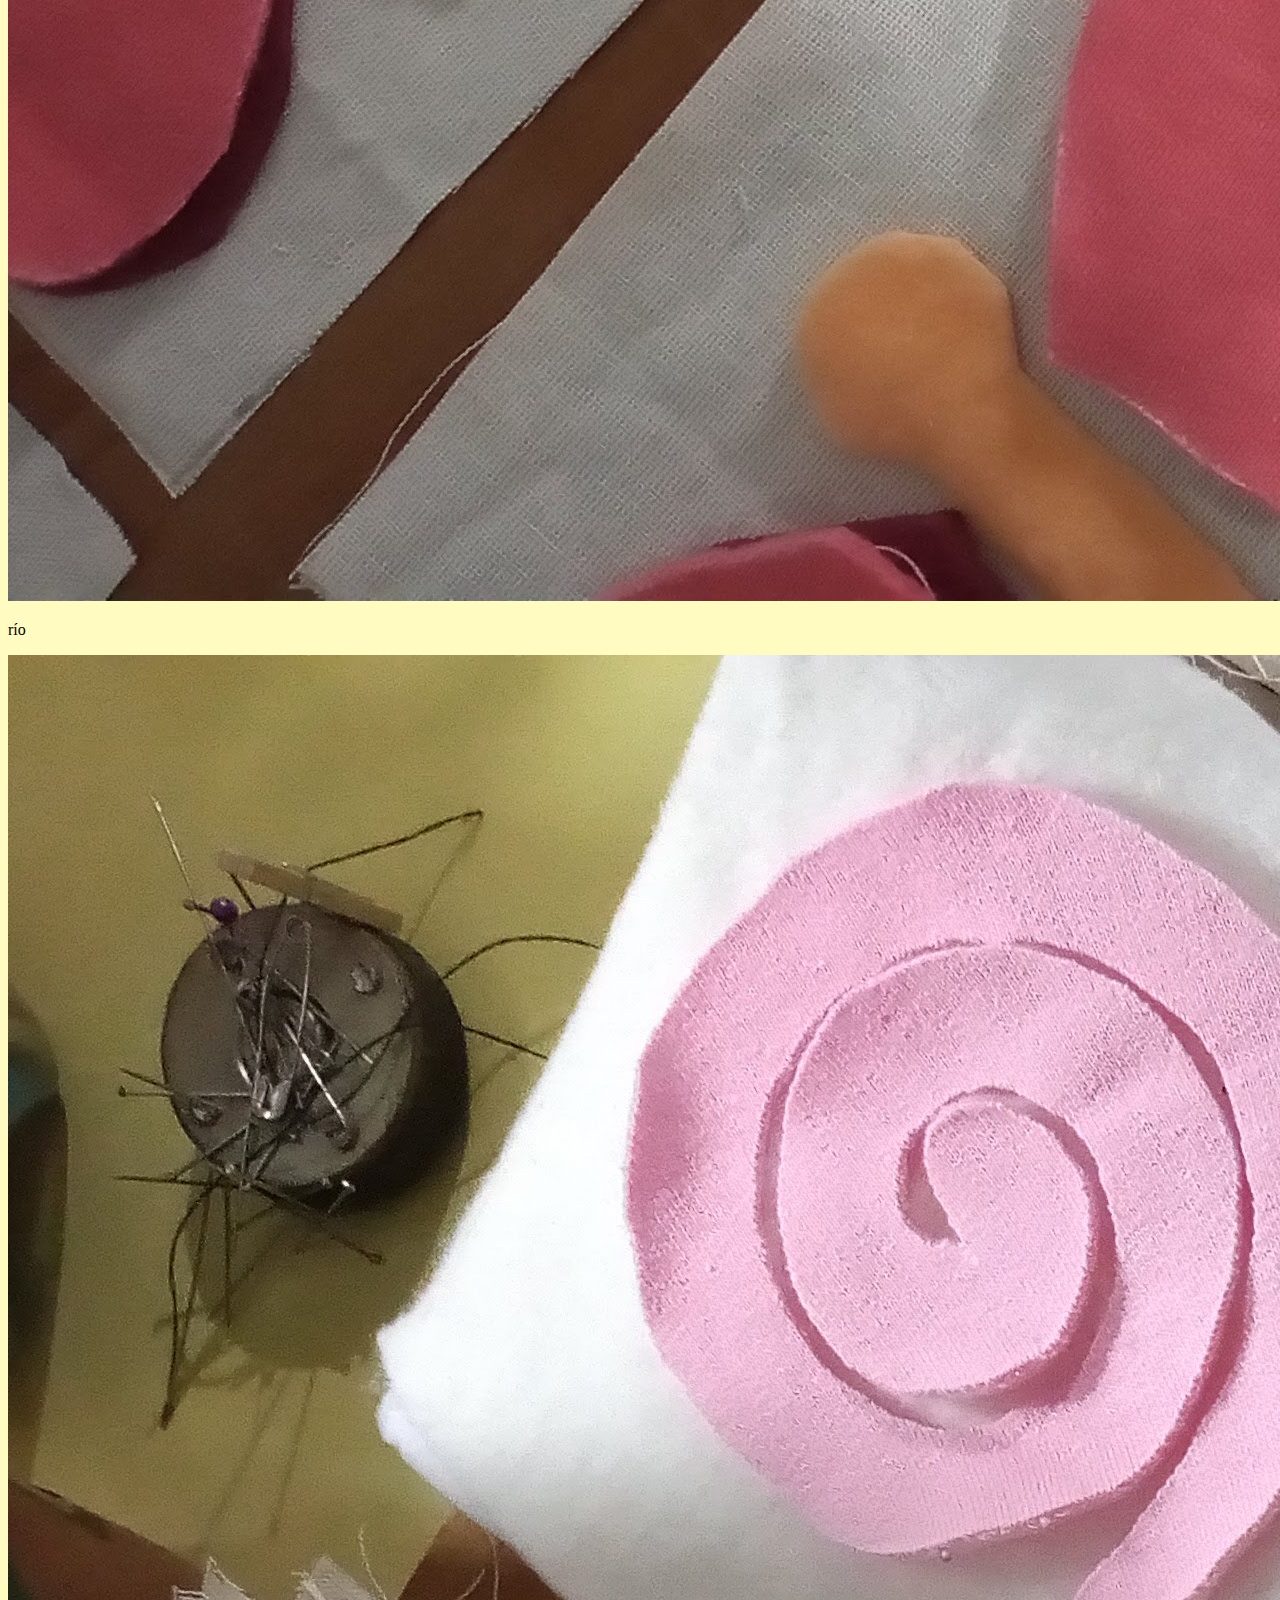
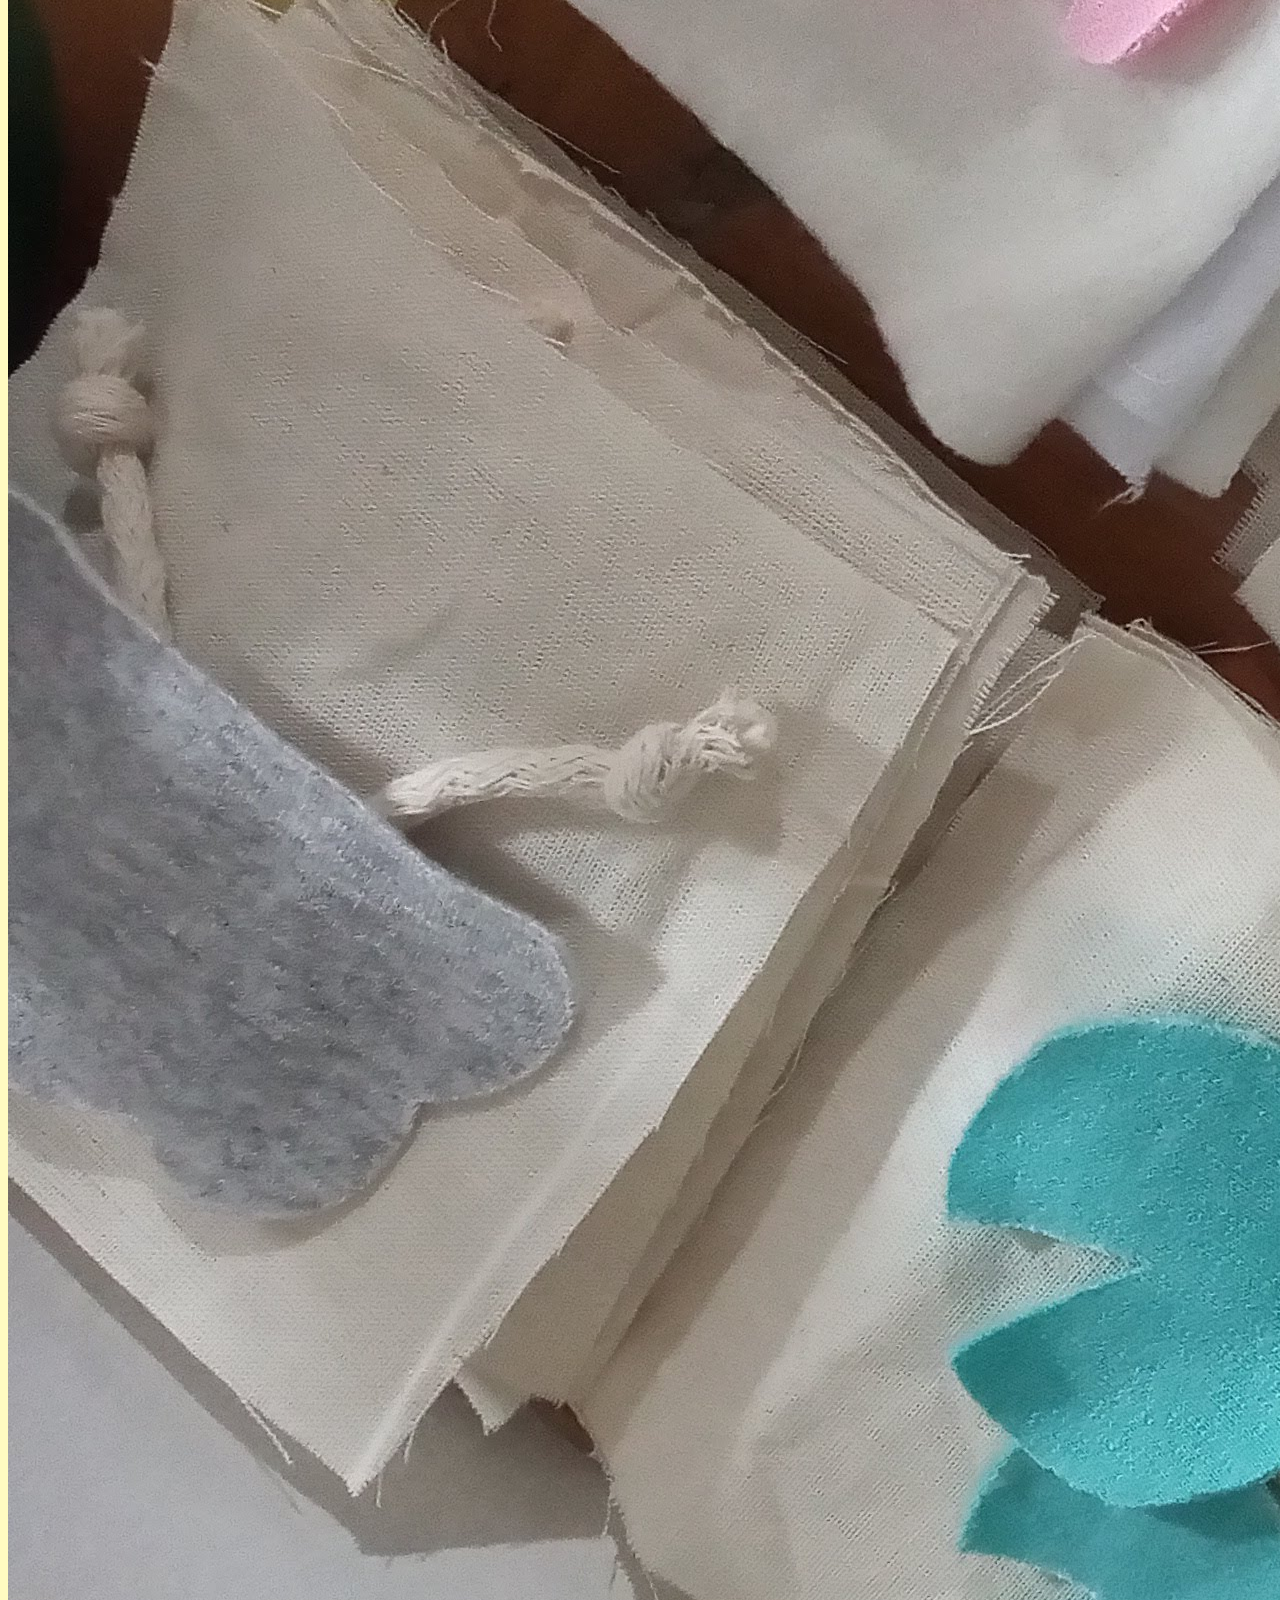
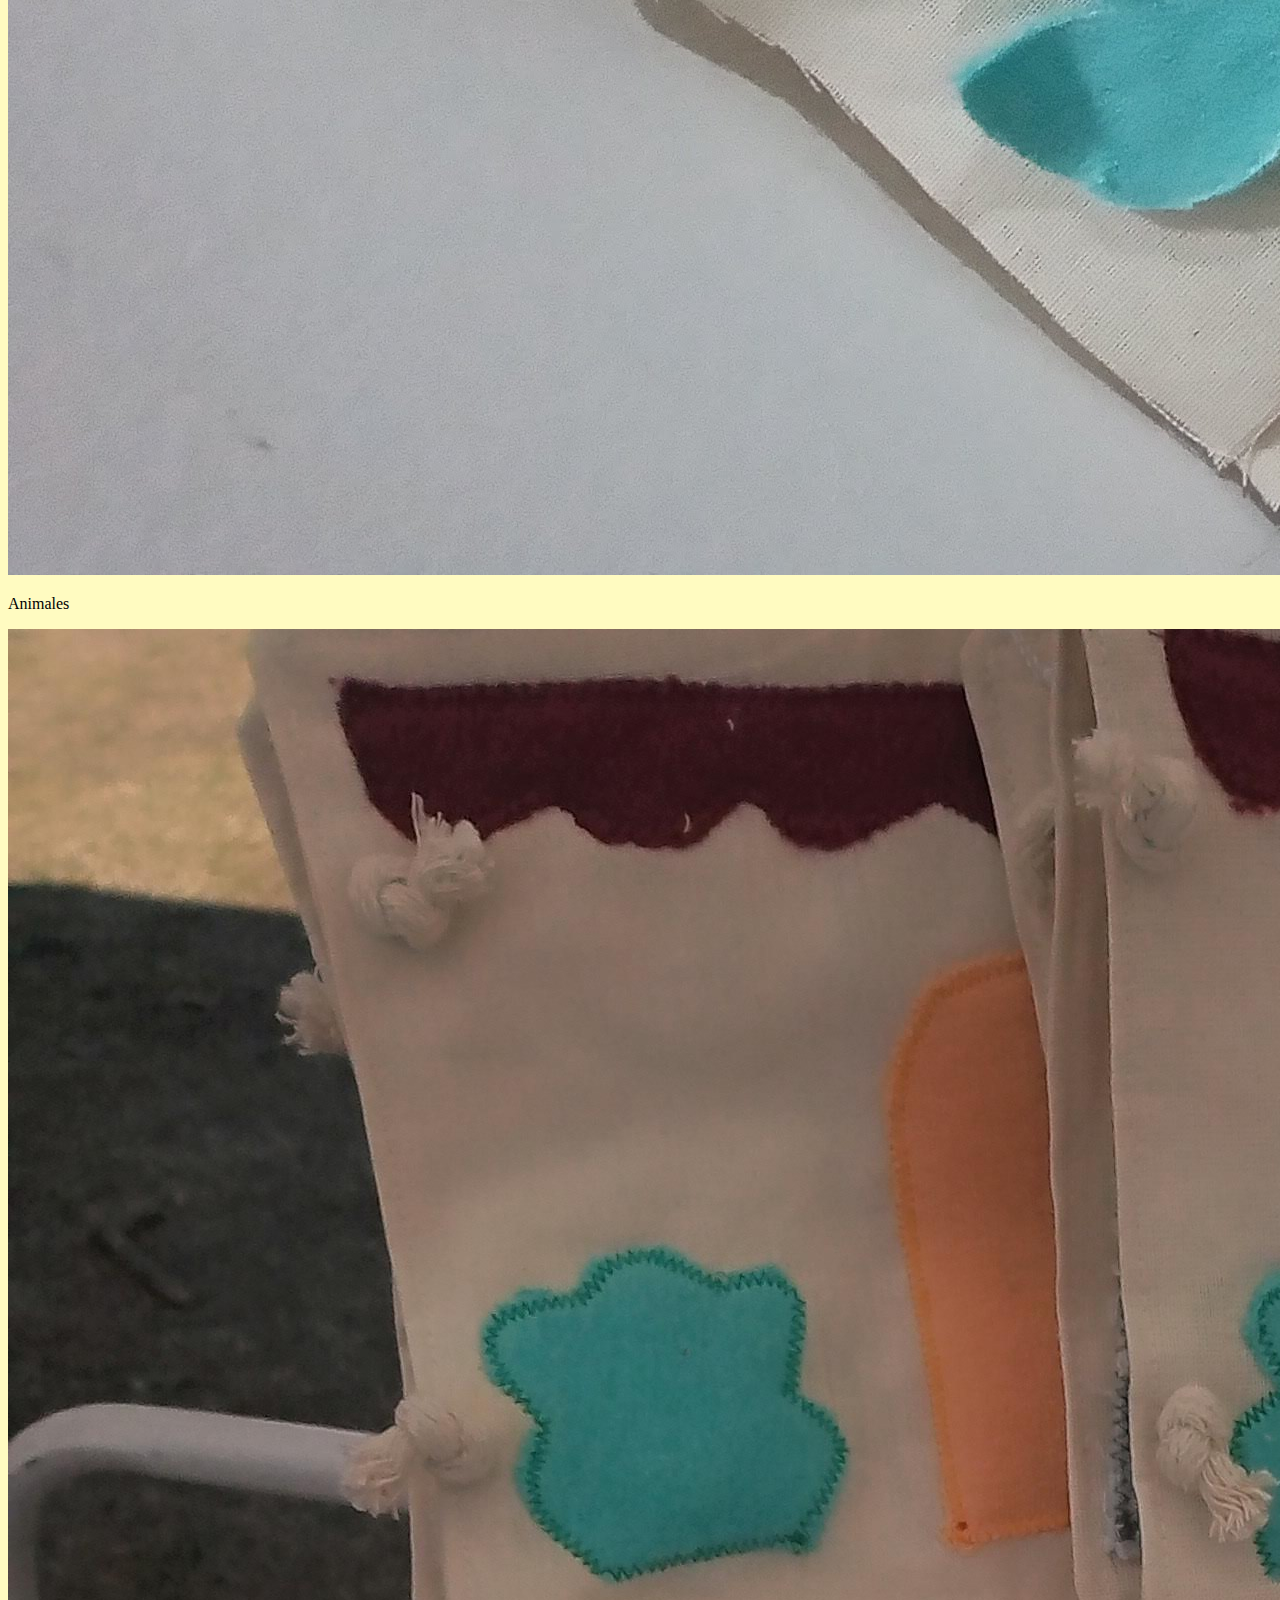
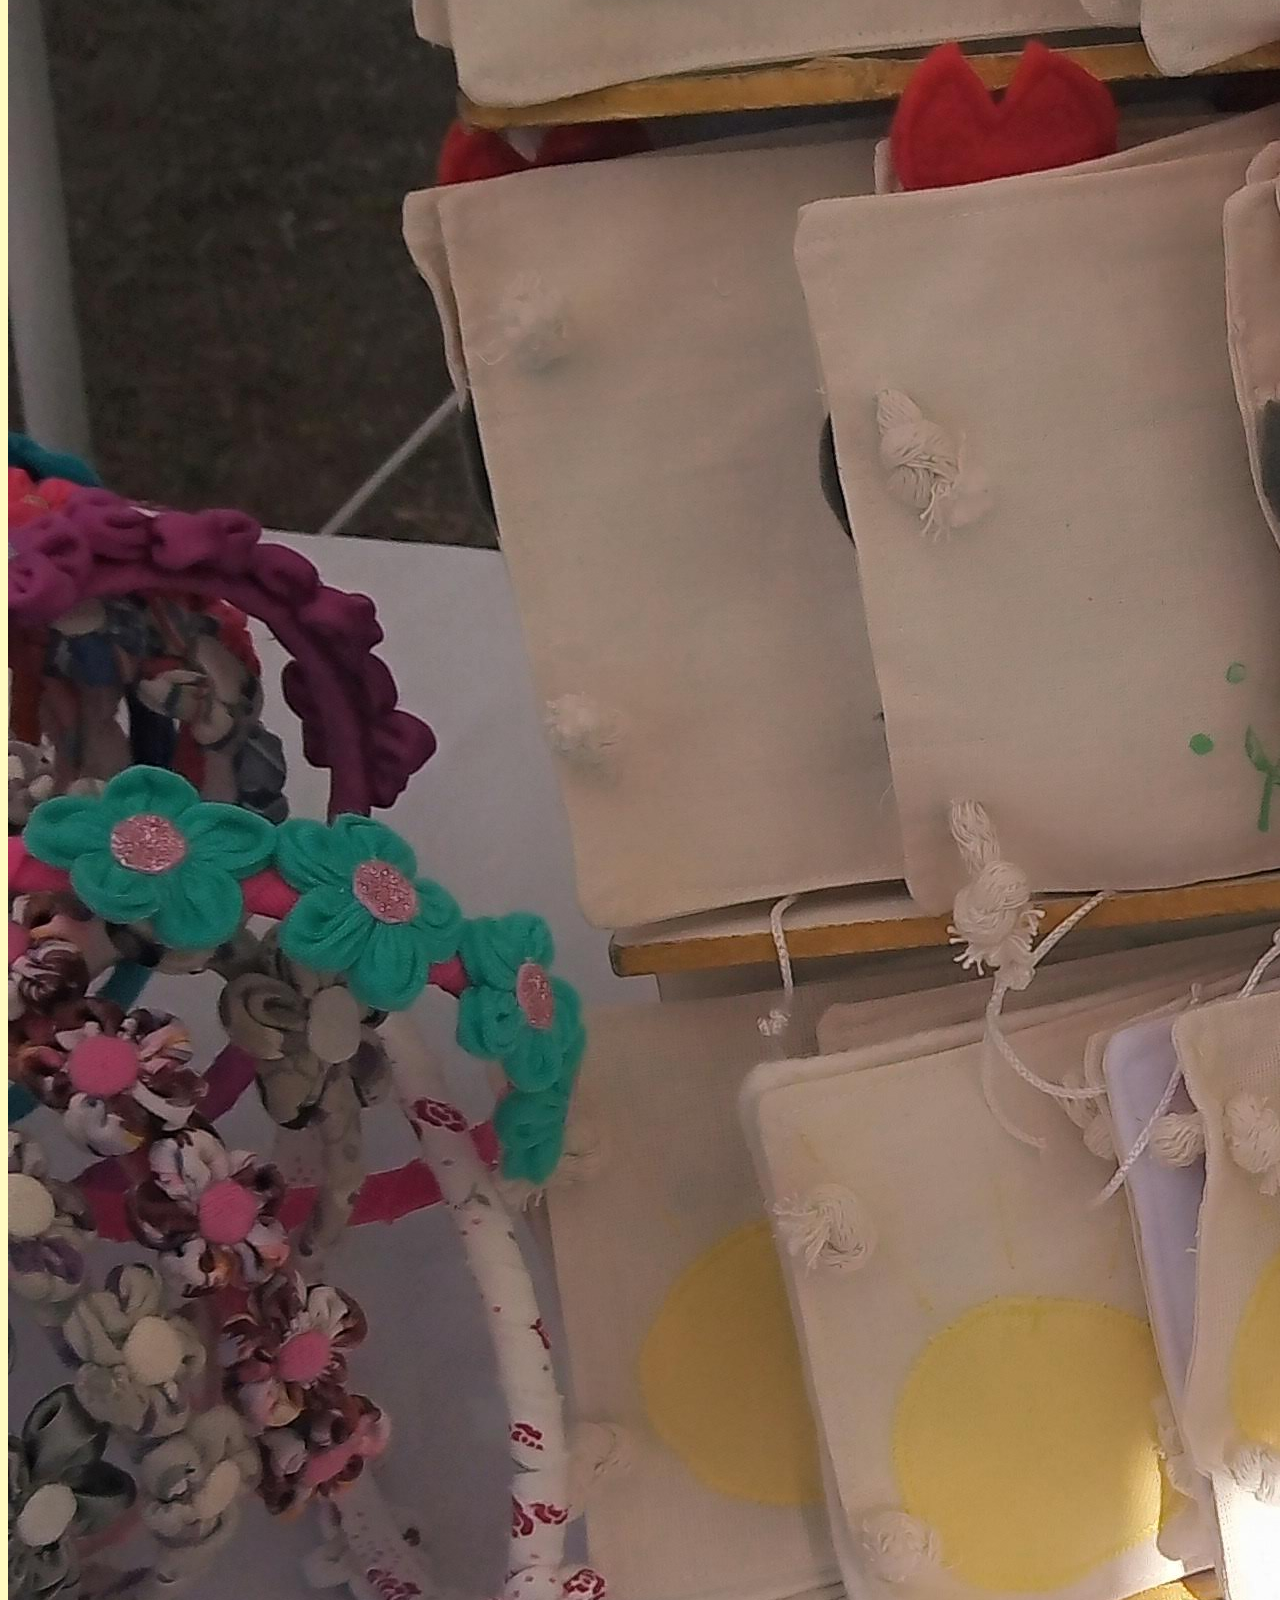
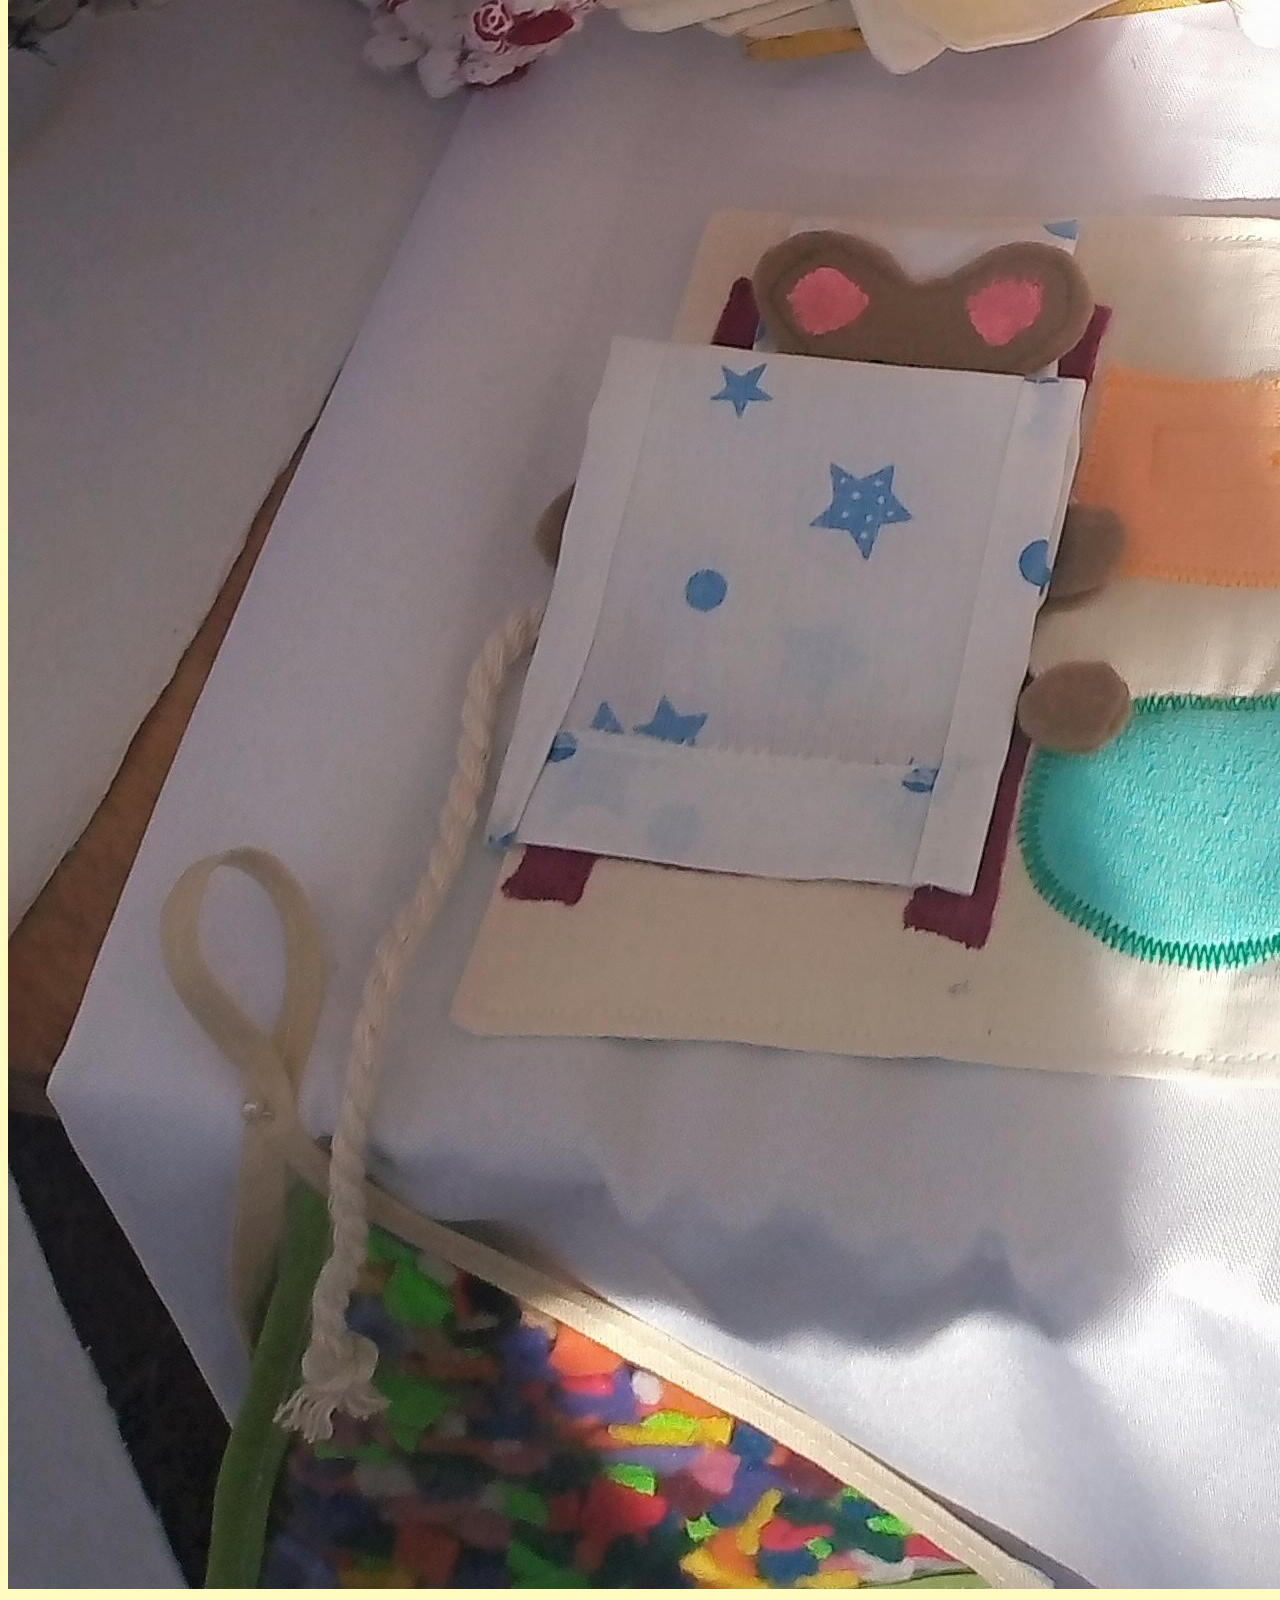
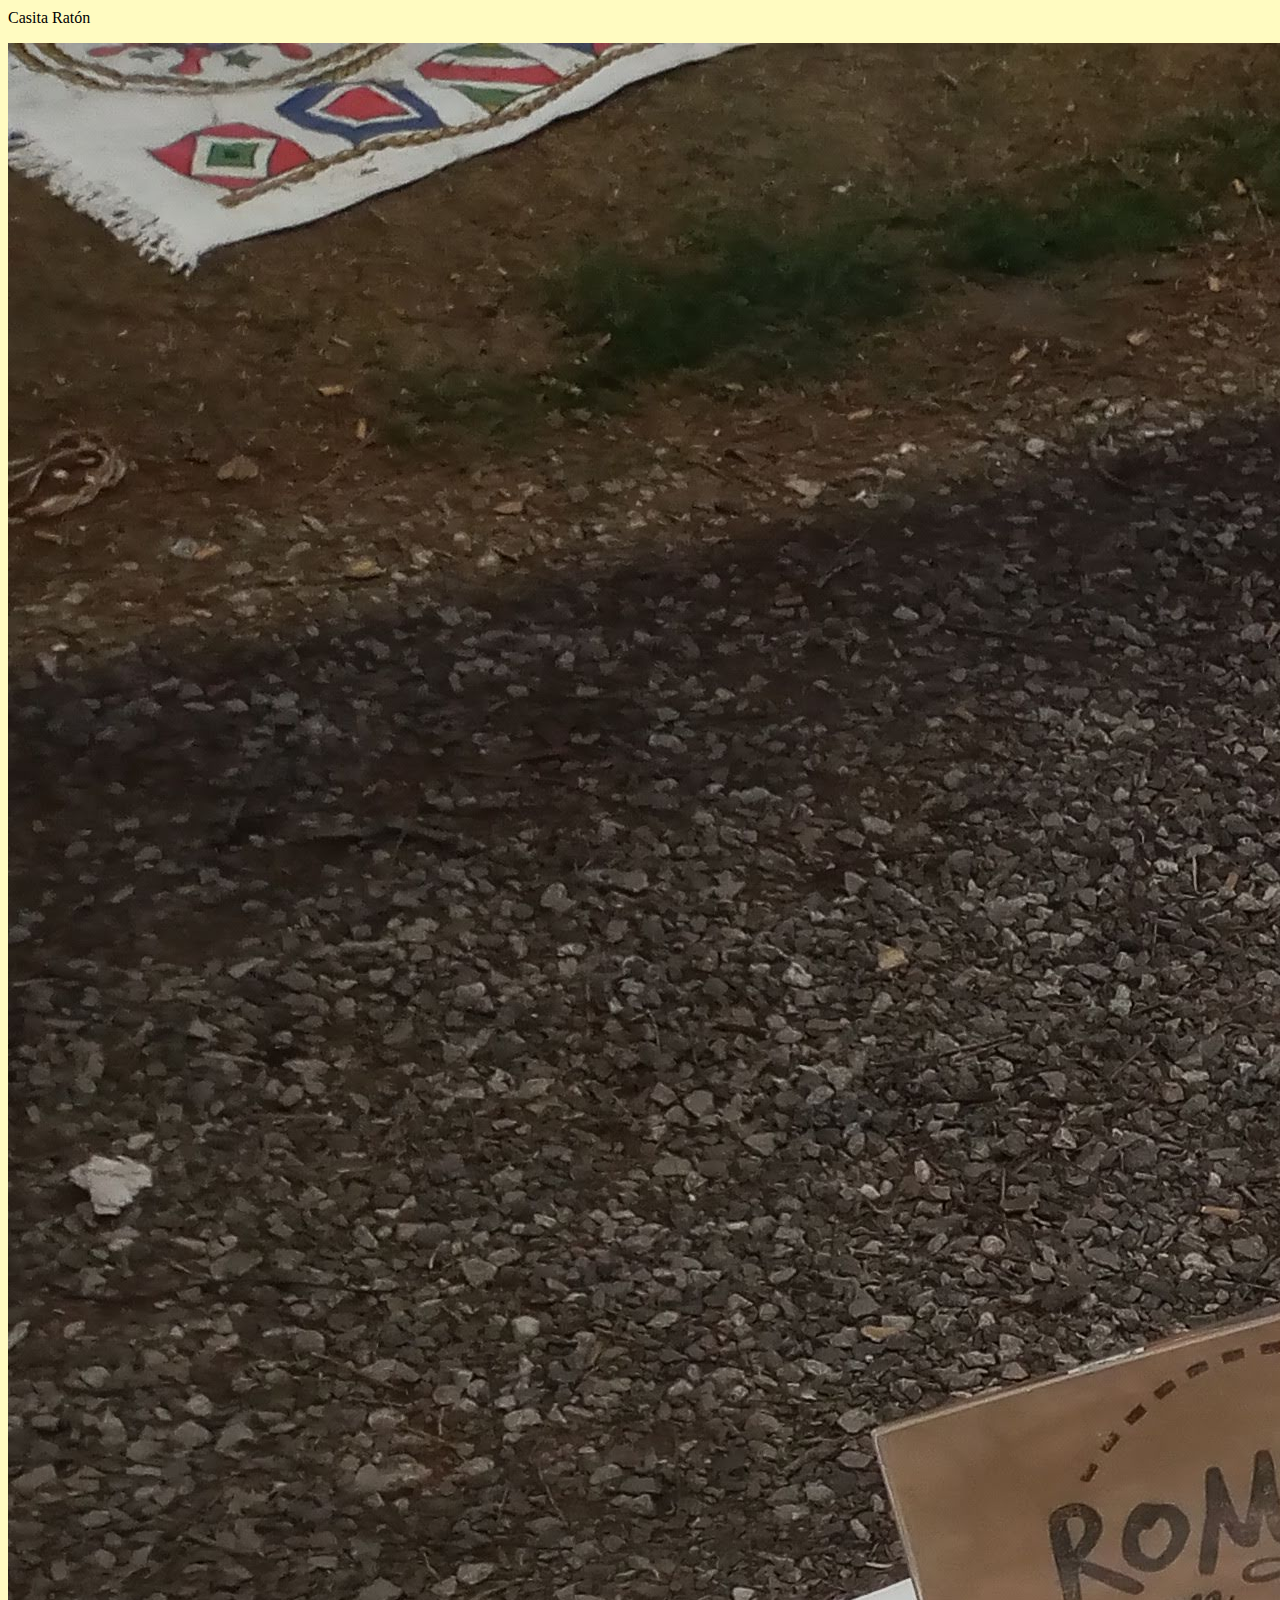
==== commit f354c1dc: "segundo" ====
--- a/index.html
+++ b/index.html
@@ -63,7 +63,7 @@
       </div> 
   </section>
   <section>
-    <h2>Libro Blandos</h2>
+    <h2>Libros Blandos</h2>
     <h3>Elegí el que más te guste</h3>
     <div>
       <img src="images/coser1.jpg" alt="">
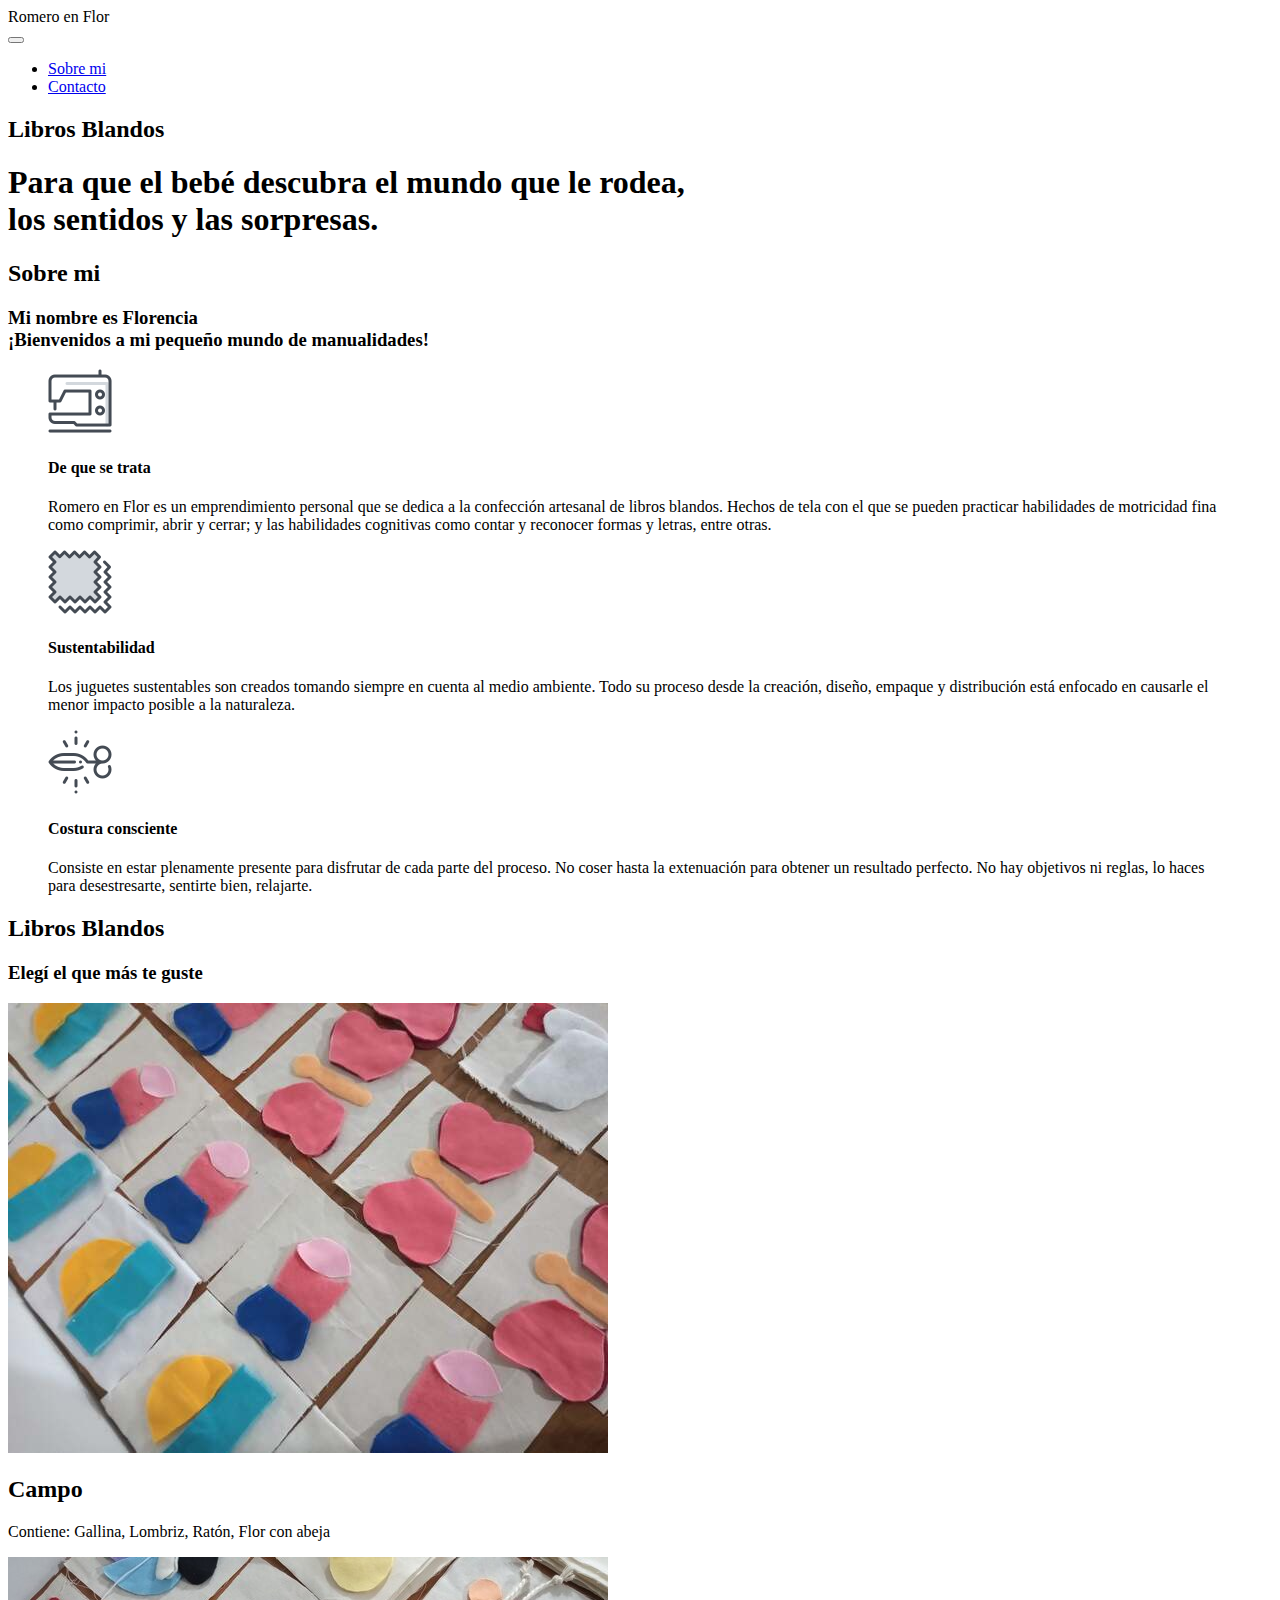
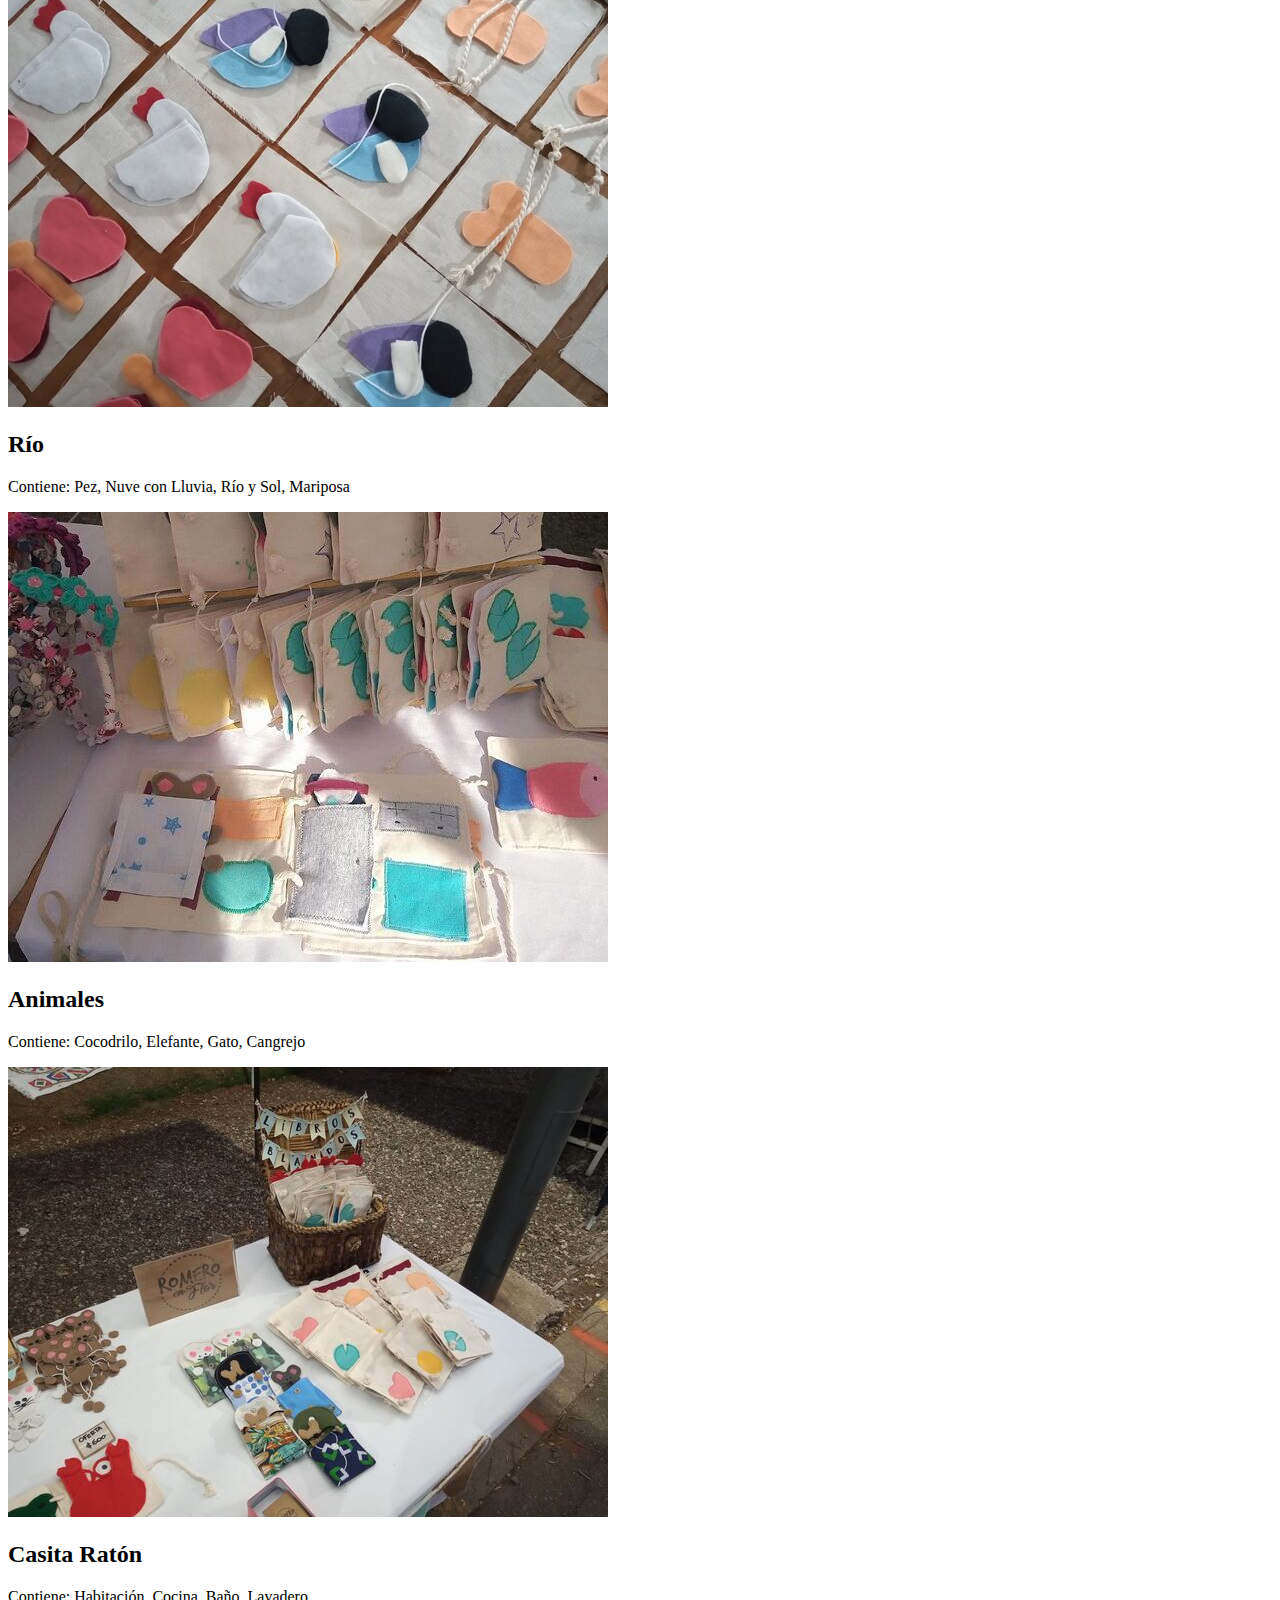
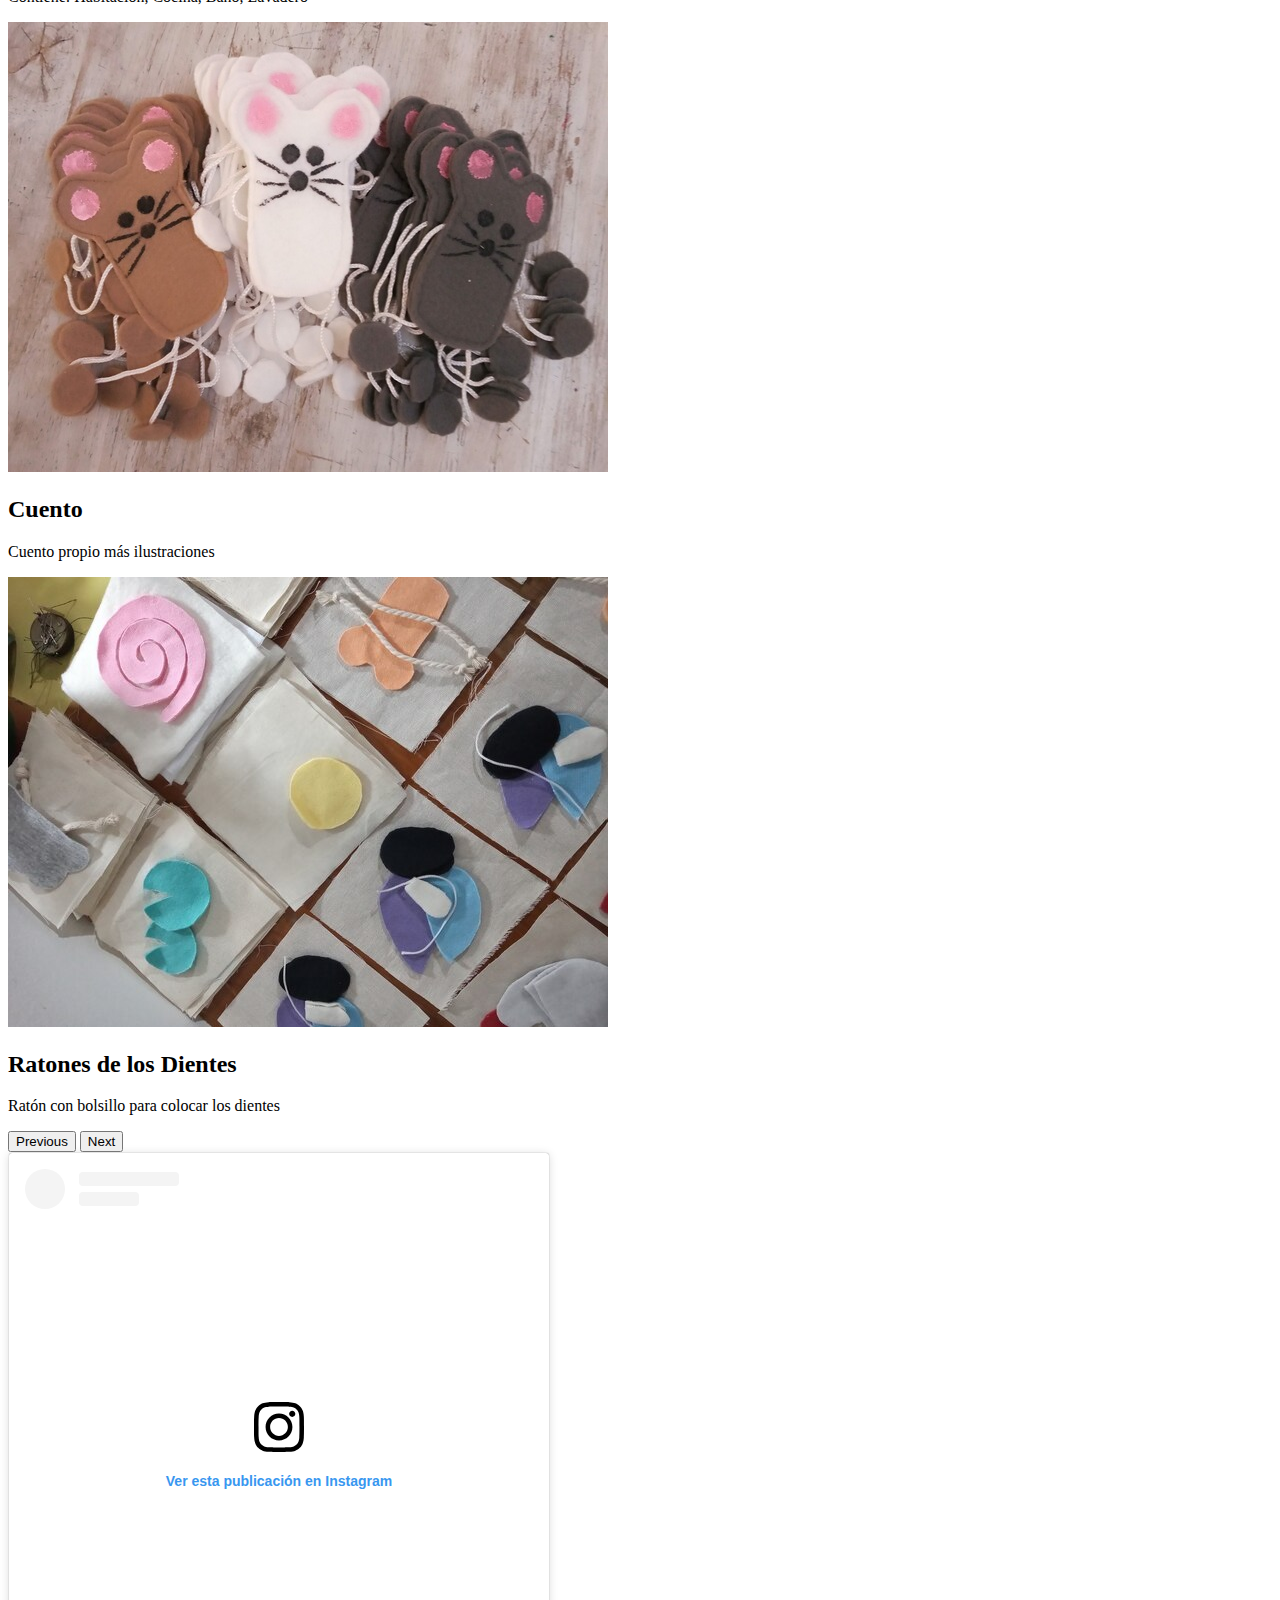
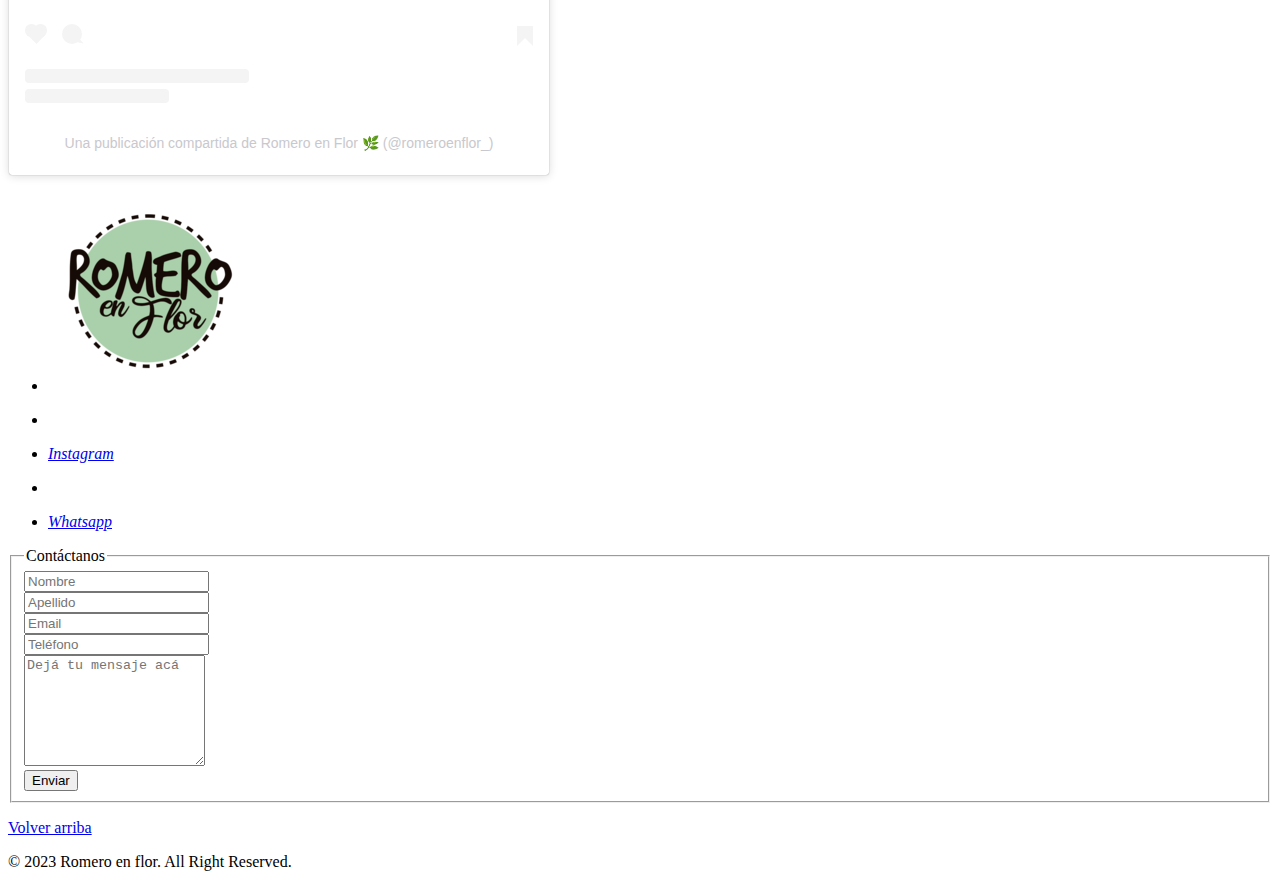
==== commit 574a6cf0: "todo listoo" ====
--- a/index.html
+++ b/index.html
@@ -5,105 +5,264 @@
   <meta http-equiv="X-UA-Compatible" content="IE=edge">
   <meta name="viewport" content="width=device-width, initial-scale=1.0">
   <title>Romero en Flor</title>
-  <link href="https://cdn.jsdelivr.net/npm/bootstrap@5.2.3/dist/css/bootstrap.min.css" rel="stylesheet" integrity="sha384-rbsA2VBKQhggwzxH7pPCaAqO46MgnOM80zW1RWuH61DGLwZJEdK2Kadq2F9CUG65" crossorigin="anonymous">
   <link rel="stylesheet" href="//cdn.jsdelivr.net/npm/@mdi/font@6.9.96/css/materialdesingicons.min.css">
   <link rel="stylesheet" href="css/style.css">
 </head>
 <body>
-  <header>
-    <div><img src="#" alt=""></div>
-      <nav>
-          <a href="">Sobre mi</a>
-          <a href="">Contacto</a>
-          <a href="">Instagram</a>
-          <a href="">Whatsapp</a>
-      </nav>
-
-    
-  </header><nav class="navbar navbar-expand-lg navbar-light bg-light"></nav>
-  <section>
-      <h2>Libros Blandos</h2>
-      <h1>Un libro blando siempre es acierto para regalar a un bebé y que descubra el mundo que le rodea, los sentidos y las sorpresas.</h1>
-      <a href="" class="btn">Comprar</a>
+  <header class="navbar navbar-expand-xl navbar-light bg-green">
+      <div class="d-flex justify-content-between w-100 align-items-center px-3">
+          <div>
+              <img src="#" alt=""><span class="text-seconday secondary-heading fw-bold">Romero en Flor</span>
+          </div>
+          <nav>
+              <button class="navbar-toggler" type="button" data-bs-toggle="collapse" data-bs-target="#mainNav">
+                    <span class="navbar-toggler-icon"></span>
+              </button>
+              <div class= "collapse navbar-collapse" id="mainNav">
+                    <ul class="navbar-nav nav">
+                        <li class="nav-item"><a class="nav-link text-secondary secondary-heading" href="#SobreMi">Sobre mi</a></li>
+                        <li class="nav-item"><a class="nav-link text-secondary secondary-heading" href="#Contacto">Contacto</a></li>
+                    </ul>
+              </div>
+          </nav>
+      </div>
+  </header>
+  <section class="hero">
+    <div class="container">
+        <div class="row justify-content-end">
+            <div class="col-md-6 col-xl-4">
+              <h2 class="text-seconday secondary-heading">Libros Blandos</h2>
+              <h1 class="text-secondary main-heading">Para que el bebé descubra el mundo que le rodea,<br>los sentidos y las sorpresas.</h1>
+            </div>
+        </div>
+      </div>
   </section>
   <main>
-  <section>
-      <h2>Sobre mi</h2>
-      <h3>Mi nombre es Florencia ¡Bienvenidos a mi pequeño mundo de manualidades!</h3>
+  <section class="py-6">
+      <div class="container" id="SobreMi">
+          <h2 class="secondary-heading">Sobre mi</h2>
+          <h3 class="main-heading">Mi nombre es Florencia<br>¡Bienvenidos a mi pequeño mundo de manualidades!</h3>
+          <div class="row py-6">
+                  <div class="col">
+                    <figure class="icon-figure text-center"> 
+                      <div class="img-wrapper mx-auto">
+                          <img class="bg-green p-4 img-fluid" src="images/icons/maquina.png" alt="">
+                      </div>
+                              <figcaption>
+                                  <h4 class="h6 fw-bold mt-3">De que se trata</h4>
+                                  <p clas="lh-sm">Romero en Flor es un emprendimiento personal que se dedica a la confección artesanal de libros blandos.
+                                    Hechos de tela con el que se pueden practicar habilidades de motricidad fina como comprimir, abrir y cerrar;  y las habilidades cognitivas como contar y reconocer formas y letras, entre otras.</p>
+                              </figcaption>
+                    </figure>
+                  </div>
+                  <div class="col">
+                    <figure class="icon-figure text-center">
+                      <div class="img-wrapper mx-auto">
+                          <img class="bg-green p-4 img-fluid" src="images/icons/panio.png" alt="">
+                      </div>
+                                <figcaption>
+                                  <h4 class="h6 fw-bold mt-3">Sustentabilidad</h4>
+                                  <p clas="lh-sm">Los juguetes sustentables son creados tomando siempre en cuenta al medio ambiente. Todo su proceso desde la creación, diseño, empaque y distribución está enfocado en causarle el menor impacto posible a la naturaleza.</p>
+                                </figcaption>
+                    </figure>
+                  </div>
+                  <div class="col">
+                    <figure class="icon-figure text-center">
+                      <div class="img-wrapper mx-auto">
+                          <img class="bg-green p-4 img-fluid" src="/images/icons/tijera.png" alt="">
+                      </div>
+                                <figcaption>
+                                  <h4 class="h6 fw-bold mt-3"> Costura consciente</h4>
+                                  <p clas="lh-sm">Consiste en estar plenamente presente para disfrutar de cada parte del proceso. No coser hasta la extenuación para obtener un resultado perfecto. No hay objetivos ni reglas, lo haces para desestresarte, sentirte bien, relajarte.</p>
+                                </figcaption>
+                    </figure>
+                  </div>
+                  <!-- <div class="col">
+                    <figure class="icon-figure text-center">
+                      <div class="img-wrapper mx-auto">
+                          <img class="bg-green p-4 img-fluid" src="/images/icons/alfieres.png" alt="">
+                      </div>
+                                <figcaption>
+                                  <h4 class="h6 fw-bold mt-3"> Costura consciente</h4>
+                                  <p clas="lh-sm">Lorem, ipsum dolor sit amet consectetur adipisicing elit. Autem saepe dolor nemo iure praesentium vitae in nulla ipsum, minima corporis sapiente odit officiis iusto quidem ad recusandae cupiditate suscipit itaque?</p>
+                                </figcaption>
+                    </figure>
+                  </div> -->
+          </div> 
+      </div>
+  </section>
+  <section class="py-4 bg-green">
+    <div class="container">
+          <h2 class="secondary-heading">Libros Blandos</h2>
+          <h3 class="main-heading">Elegí el que más te guste</h3>
+          <div id="reviews" class="carousel slide" data-bs-ride="carousel">
+            <div class="carousel-inner"> 
+              <div class="carousel-item active" data-bs-interval="3000">
+                <article class="p-3">
+                  <div class="row align-items-center">
+                    <div class="col-6">
+                        <img class="img-fluid rounded-4" src="images/coser1.jpg" alt="">
+                    </div>
+                      <div class="col-6">
+                        <h2>Campo</h2>
+                        <p>Contiene: Gallina, Lombriz, Ratón, Flor con abeja</p>
+                      </div>
+                  </div>
+                </article>
+              </div>
+              <div class="carousel-item" data-bs-interval="3000">
+                <article class="p-3">
+                  <div class="row align-items-center">
+                      <div class="col-6">
+                        <img class="img-fluid rounded-4" src="images/coser2.jpg" alt="">
+                      </div>
+                      <div class="col-6">
+                        <h2>Río</h2>
+                        <p>Contiene: Pez, Nuve con Lluvia, Río y Sol, Mariposa</p>
+                      </div>
+                  </div>
+                </article>
+              </div>
+              <div class="carousel-item" data-bs-interval="3000">
+                <article class="p-3">
+                  <div class="row align-items-center">
+                      <div class="col-6">
+                        <img class="img-fluid rounded-4" src="images/estante.jpg" alt="">
+                      </div>
+                      <div class="col-6">
+                        <h2>Animales</h2>
+                        <p>Contiene: Cocodrilo, Elefante, Gato, Cangrejo</p>
+                      </div>
+                  </div>
+                </article>
+              </div>
+              <div class="carousel-item" data-bs-interval="3000">
+                <article class="p-3">
+                  <div class="row align-items-center">
+                      <div class="col-6">
+                        <img class="img-fluid rounded-4" src="images/feria1.jpg" alt="">
+                      </div>
+                      <div class="col-6">
+                        <h2>Casita Ratón</h2>
+                        <p>Contiene: Habitación, Cocina, Baño, Lavadero</p>
+                      </div>
+                  </div>
+                </article>
+              </div>
+              <div class="carousel-item" data-bs-interval="3000">
+                <article class="p-3">
+                  <div class="row align-items-center">
+                      <div class="col-6">
+                        <img class="img-fluid rounded-4" src="images/ratones.jpg" alt="">
+                      </div>
+                      <div class="col-6">
+                        <h2>Cuento</h2>
+                        <p>Cuento propio más ilustraciones</p>
+                      </div>
+                  </div>
+                </article>
+              </div>
+              <div class="carousel-item" data-bs-interval="3000">
+                <article class="p-3">
+                  <div class="row align-items-center">
+                      <div class="col-6">
+                        <img class="img-fluid rounded-4" src="/images/coser3.jpg" alt="">
+                      </div>
+                      <div class="col-6">
+                        <h2>Ratones de los Dientes</h2>
+                        <p>Ratón con bolsillo para colocar los dientes</p>
+                      </div>
+                  </div>
+                </article>
+              </div>
+            </div>
+            <button class="carousel-control-prev" type="button" data-bs-target="#carouselExampleControls" data-bs-slide="prev">
+              <span class="carousel-control-prev-icon" aria-hidden="true"></span>
+              <span class="visually-hidden">Previous</span>
+            </button>
+            <button class="carousel-control-next" type="button" data-bs-target="#carouselExampleControls" data-bs-slide="next">
+              <span class="carousel-control-next-icon" aria-hidden="true"></span>
+              <span class="visually-hidden">Next</span>
+            </button>
+          </div>
+    </div>
+  </section>
+  <section class="py-6">
+    <div class="container text-center" id="Contacto">
+      <div class="row">
+        <div class="col-md-4">
+            <blockquote class="instagram-media" data-instgrm-permalink="https://www.instagram.com/p/Cisx9aoJsZ4/?utm_source=ig_embed&amp;utm_campaign=loading" data-instgrm-version="14" style=" background:#FFF; border:0; border-radius:3px; box-shadow:0 0 1px 0 rgba(0,0,0,0.5),0 1px 10px 0 rgba(0,0,0,0.15); margin: 1px; max-width:540px; min-width:326px; padding:0; width:99.375%; width:-webkit-calc(100% - 2px); width:calc(100% - 2px);"><div style="padding:16px;"> <a href="https://www.instagram.com/p/Cisx9aoJsZ4/?utm_source=ig_embed&amp;utm_campaign=loading" style=" background:#FFFFFF; line-height:0; padding:0 0; text-align:center; text-decoration:none; width:100%;" target="_blank"> <div style=" display: flex; flex-direction: row; align-items: center;"> <div style="background-color: #F4F4F4; border-radius: 50%; flex-grow: 0; height: 40px; margin-right: 14px; width: 40px;"></div> <div style="display: flex; flex-direction: column; flex-grow: 1; justify-content: center;"> <div style=" background-color: #F4F4F4; border-radius: 4px; flex-grow: 0; height: 14px; margin-bottom: 6px; width: 100px;"></div> <div style=" background-color: #F4F4F4; border-radius: 4px; flex-grow: 0; height: 14px; width: 60px;"></div></div></div><div style="padding: 19% 0;"></div> <div style="display:block; height:50px; margin:0 auto 12px; width:50px;"><svg width="50px" height="50px" viewBox="0 0 60 60" version="1.1" xmlns="https://www.w3.org/2000/svg" xmlns:xlink="https://www.w3.org/1999/xlink"><g stroke="none" stroke-width="1" fill="none" fill-rule="evenodd"><g transform="translate(-511.000000, -20.000000)" fill="#000000"><g><path d="M556.869,30.41 C554.814,30.41 553.148,32.076 553.148,34.131 C553.148,36.186 554.814,37.852 556.869,37.852 C558.924,37.852 560.59,36.186 560.59,34.131 C560.59,32.076 558.924,30.41 556.869,30.41 M541,60.657 C535.114,60.657 530.342,55.887 530.342,50 C530.342,44.114 535.114,39.342 541,39.342 C546.887,39.342 551.658,44.114 551.658,50 C551.658,55.887 546.887,60.657 541,60.657 M541,33.886 C532.1,33.886 524.886,41.1 524.886,50 C524.886,58.899 532.1,66.113 541,66.113 C549.9,66.113 557.115,58.899 557.115,50 C557.115,41.1 549.9,33.886 541,33.886 M565.378,62.101 C565.244,65.022 564.756,66.606 564.346,67.663 C563.803,69.06 563.154,70.057 562.106,71.106 C561.058,72.155 560.06,72.803 558.662,73.347 C557.607,73.757 556.021,74.244 553.102,74.378 C549.944,74.521 548.997,74.552 541,74.552 C533.003,74.552 532.056,74.521 528.898,74.378 C525.979,74.244 524.393,73.757 523.338,73.347 C521.94,72.803 520.942,72.155 519.894,71.106 C518.846,70.057 518.197,69.06 517.654,67.663 C517.244,66.606 516.755,65.022 516.623,62.101 C516.479,58.943 516.448,57.996 516.448,50 C516.448,42.003 516.479,41.056 516.623,37.899 C516.755,34.978 517.244,33.391 517.654,32.338 C518.197,30.938 518.846,29.942 519.894,28.894 C520.942,27.846 521.94,27.196 523.338,26.654 C524.393,26.244 525.979,25.756 528.898,25.623 C532.057,25.479 533.004,25.448 541,25.448 C548.997,25.448 549.943,25.479 553.102,25.623 C556.021,25.756 557.607,26.244 558.662,26.654 C560.06,27.196 561.058,27.846 562.106,28.894 C563.154,29.942 563.803,30.938 564.346,32.338 C564.756,33.391 565.244,34.978 565.378,37.899 C565.522,41.056 565.552,42.003 565.552,50 C565.552,57.996 565.522,58.943 565.378,62.101 M570.82,37.631 C570.674,34.438 570.167,32.258 569.425,30.349 C568.659,28.377 567.633,26.702 565.965,25.035 C564.297,23.368 562.623,22.342 560.652,21.575 C558.743,20.834 556.562,20.326 553.369,20.18 C550.169,20.033 549.148,20 541,20 C532.853,20 531.831,20.033 528.631,20.18 C525.438,20.326 523.257,20.834 521.349,21.575 C519.376,22.342 517.703,23.368 516.035,25.035 C514.368,26.702 513.342,28.377 512.574,30.349 C511.834,32.258 511.326,34.438 511.181,37.631 C511.035,40.831 511,41.851 511,50 C511,58.147 511.035,59.17 511.181,62.369 C511.326,65.562 511.834,67.743 512.574,69.651 C513.342,71.625 514.368,73.296 516.035,74.965 C517.703,76.634 519.376,77.658 521.349,78.425 C523.257,79.167 525.438,79.673 528.631,79.82 C531.831,79.965 532.853,80.001 541,80.001 C549.148,80.001 550.169,79.965 553.369,79.82 C556.562,79.673 558.743,79.167 560.652,78.425 C562.623,77.658 564.297,76.634 565.965,74.965 C567.633,73.296 568.659,71.625 569.425,69.651 C570.167,67.743 570.674,65.562 570.82,62.369 C570.966,59.17 571,58.147 571,50 C571,41.851 570.966,40.831 570.82,37.631"></path></g></g></g></svg></div><div style="padding-top: 8px;"> <div style=" color:#3897f0; font-family:Arial,sans-serif; font-size:14px; font-style:normal; font-weight:550; line-height:18px;">Ver esta publicación en Instagram</div></div><div style="padding: 12.5% 0;"></div> <div style="display: flex; flex-direction: row; margin-bottom: 14px; align-items: center;"><div> <div style="background-color: #F4F4F4; border-radius: 50%; height: 12.5px; width: 12.5px; transform: translateX(0px) translateY(7px);"></div> <div style="background-color: #F4F4F4; height: 12.5px; transform: rotate(-45deg) translateX(3px) translateY(1px); width: 12.5px; flex-grow: 0; margin-right: 14px; margin-left: 2px;"></div> <div style="background-color: #F4F4F4; border-radius: 50%; height: 12.5px; width: 12.5px; transform: translateX(9px) translateY(-18px);"></div></div><div style="margin-left: 8px;"> <div style=" background-color: #F4F4F4; border-radius: 50%; flex-grow: 0; height: 20px; width: 20px;"></div> <div style=" width: 0; height: 0; border-top: 2px solid transparent; border-left: 6px solid #f4f4f4; border-bottom: 2px solid transparent; transform: translateX(16px) translateY(-4px) rotate(30deg)"></div></div><div style="margin-left: auto;"> <div style=" width: 0px; border-top: 8px solid #F4F4F4; border-right: 8px solid transparent; transform: translateY(16px);"></div> <div style=" background-color: #F4F4F4; flex-grow: 0; height: 12px; width: 16px; transform: translateY(-4px);"></div> <div style=" width: 0; height: 0; border-top: 8px solid #F4F4F4; border-left: 8px solid transparent; transform: translateY(-4px) translateX(8px);"></div></div></div> <div style="display: flex; flex-direction: column; flex-grow: 1; justify-content: center; margin-bottom: 24px;"> <div style=" background-color: #F4F4F4; border-radius: 4px; flex-grow: 0; height: 14px; margin-bottom: 6px; width: 224px;"></div> <div style=" background-color: #F4F4F4; border-radius: 4px; flex-grow: 0; height: 14px; width: 144px;"></div></div></a><p style=" color:#c9c8cd; font-family:Arial,sans-serif; font-size:14px; line-height:17px; margin-bottom:0; margin-top:8px; overflow:hidden; padding:8px 0 7px; text-align:center; text-overflow:ellipsis; white-space:nowrap;"><a href="https://www.instagram.com/p/Cisx9aoJsZ4/?utm_source=ig_embed&amp;utm_campaign=loading" style=" color:#c9c8cd; font-family:Arial,sans-serif; font-size:14px; font-style:normal; font-weight:normal; line-height:17px; text-decoration:none;" target="_blank">Una publicación compartida de Romero en Flor 🌿 (@romeroenflor_)</a></p></div></blockquote> <script async src="//www.instagram.com/embed.js"></script>
+        </div>
+        <div class="col-md-4">
+          <ul class="list-unstyled">
+                <li><div><img src="images/icons/logo.png" alt=""></div></li>
+                <li><div><p></p></div></li>
+                <li><a href="https://www.instagram.com/romeroenflor_" target="_blank"><i>Instagram</i></a></li>
+                <li><div><p></p></div></li>
+                <li><a href="https://api.whatsapp.com/send?phone=+543417180115&text=Hola, Necesito mas información!" target="_blank"><i>Whatsapp</i></a></li>
+        </ul>
+        </div>
+          <div class="col-md-4">
+              <div class="well well-sm">
+                  <form class="form-horizontal" method="post">
+                      <fieldset>
+                          <legend class="text-center header">Contáctanos</legend>
+  
+                          <div class="form-group">
+                              <span class="col-md-1 col-md-offset-2 text-center"><i class="fa fa-user bigicon"></i></span>
+                              <div class="col-md-8">
+                                  <input id="fname" name="name" type="text" placeholder="Nombre" class="form-control">
+                              </div>
+                          </div>
+                          <div class="form-group">
+                              <span class="col-md-1 col-md-offset-2 text-center"><i class="fa fa-user bigicon"></i></span>
+                              <div class="col-md-8">
+                                  <input id="lname" name="name" type="text" placeholder="Apellido" class="form-control">
+                              </div>
+                          </div>
+  
+                          <div class="form-group">
+                              <span class="col-md-1 col-md-offset-2 text-center"><i class="fa fa-envelope-o bigicon"></i></span>
+                              <div class="col-md-8">
+                                  <input id="email" name="email" type="text" placeholder="Email" class="form-control">
+                              </div>
+                          </div>
+  
+                          <div class="form-group">
+                              <span class="col-md-1 col-md-offset-2 text-center"><i class="fa fa-phone-square bigicon"></i></span>
+                              <div class="col-md-8">
+                                  <input id="phone" name="phone" type="text" placeholder="Teléfono" class="form-control">
+                              </div>
+                          </div>
+  
+                          <div class="form-group">
+                              <span class="col-md-1 col-md-offset-2 text-center"><i class="fa fa-pencil-square-o bigicon"></i></span>
+                              <div class="col-md-8">
+                                  <textarea class="form-control" id="message" name="message" placeholder="Dejá tu mensaje acá" rows="7"></textarea>
+                              </div>
+                          </div>
+  
+                          <div class="form-group">
+                              <div class="col-md-12 text-center">
+                                  <button type="submit" class="btn btn-primary btn-lg">Enviar</button>
+                              </div>
+                          </div>
+                      </fieldset>
+                  </form>
+              </div>
+          </div>
+      </div>
+  </div>
+  </section>
+  </main>
+  <footer class="container">
       <div>
-        <figure>
-          <img src="images/maquina.png" alt="">
-          <figcaption>
-            <h4> Costura consciente</h4>
-            <p>La costura consciente consiste en estar plenamente presente para disfrutar de cada parte del proceso. Significa no coser hasta la extenuación para obtener un resultado perfecto. No hay objetivos ni reglas, lo haces para desestresarte, sentirte bien, relajarte...</p>
-          </figcaption>
-        </figure>
-       
+        <p class="float-end"><a href="#">Volver arriba</a></p>
       </div>
       <div>
-        <figure>
-          <img src="#" alt="">
-          <figcaption></figcaption>
-        </figure>
-        <p></p>
-      </div>
-      <div>
-        <figure>
-          <img src="#" alt="">
-          <figcaption></figcaption>
-        </figure>
-        <p></p>
-      </div>
-      <div>
-        <figure>
-          <img src="#" alt="">
-          <figcaption></figcaption>
-        </figure>
-        <p></p>
-      </div> 
-  </section>
-  <section>
-    <h2>Libros Blandos</h2>
-    <h3>Elegí el que más te guste</h3>
-    <div>
-      <img src="images/coser1.jpg" alt="">
-      <p>CAMPO</p>
-    </div>
-    <div>
-      <img src="images/coser2.jpg" alt="">
-      <p>río</p>
-    </div>
-    <div>
-      <img src="images/coser3.jpg" alt="">
-      <p>Animales</p>
-    </div>
-    <div>
-      <img src="images/estante.jpg" alt="">
-      <p>Casita Ratón</p>
-    </div>
-    <div>
-      <img src="images/feria1.jpg" alt="">
-      <p>Cuento</p>
-    </div>
-    <div>
-      <img src="images/ratones.jpg" alt="">
-      <p>Ratones de los Dientes</p>
-    </div>
-  </section>
-  </main>
+        <p>&copy; 2023 Romero en flor. All Right Reserved.</p>
+      </div>
+  </footer>
+  <script src="https://cdn.jsdelivr.net/npm/bootstrap@5.2.3/dist/js/bootstrap.bundle.min.js" integrity="sha384-kenU1KFdBIe4zVF0s0G1M5b4hcpxyD9F7jL+jjXkk+Q2h455rYXK/7HAuoJl+0I4" crossorigin="anonymous"></script>
 </body>
-  <footer>
-      <div><img src="#" alt="">Romero en Flor</div>
-      <div>
-          <div>Seguime</div>
-          <a href="#"><i>hola</i></a>
-          <a href="#"><i>hola</i></a>
-          <a href="#"><i>hola</i></a>
-      </div>
-      <div>
-        &copy; 2023 Romero en flor. All Right Reserved.
-      </div>
-  </footer>
-  <script src="https://cdn.jsdelivr.net/npm/@popperjs/core@2.11.6/dist/umd/popper.min.js" integrity="sha384-oBqDVmMz9ATKxIep9tiCxS/Z9fNfEXiDAYTujMAeBAsjFuCZSmKbSSUnQlmh/jp3" crossorigin="anonymous"></script>
-  <script src="https://cdn.jsdelivr.net/npm/bootstrap@5.2.3/dist/js/bootstrap.min.js" integrity="sha384-cuYeSxntonz0PPNlHhBs68uyIAVpIIOZZ5JqeqvYYIcEL727kskC66kF92t6Xl2V" crossorigin="anonymous"></script>
-</html>+</html>
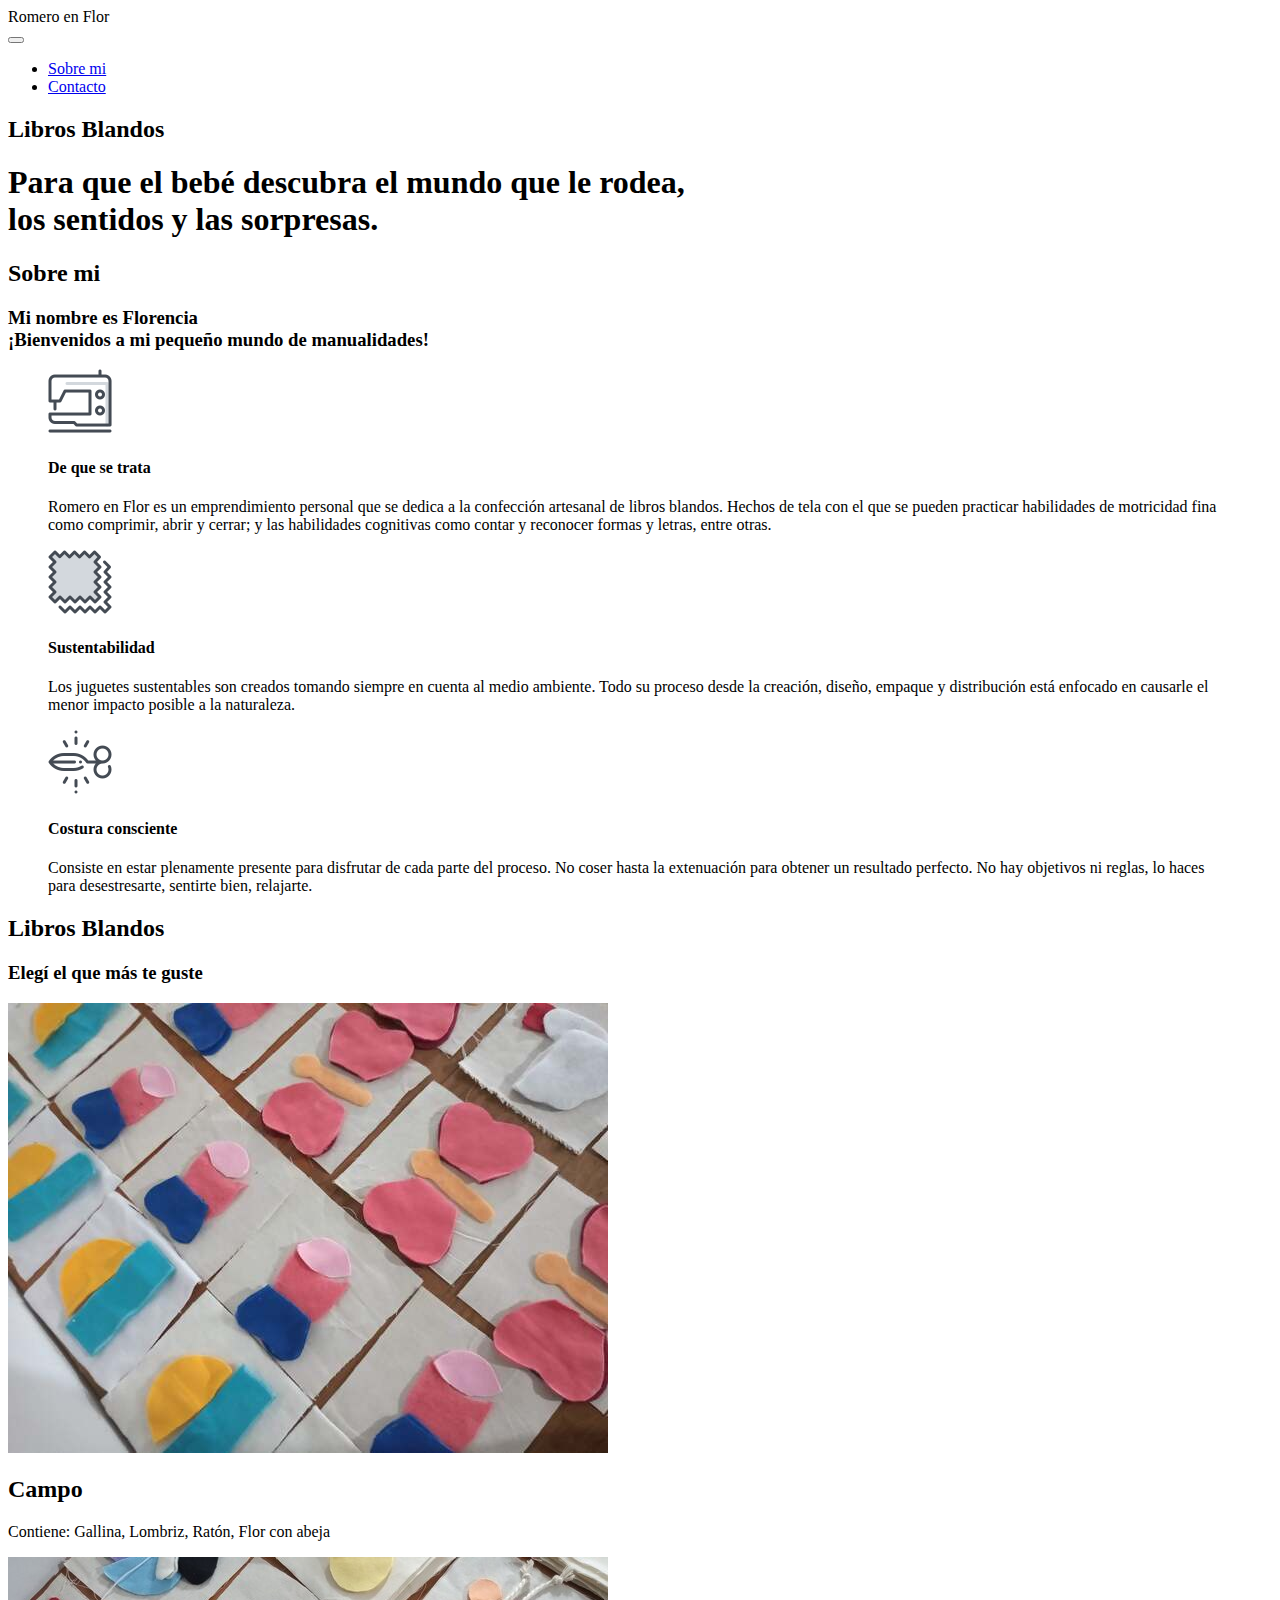
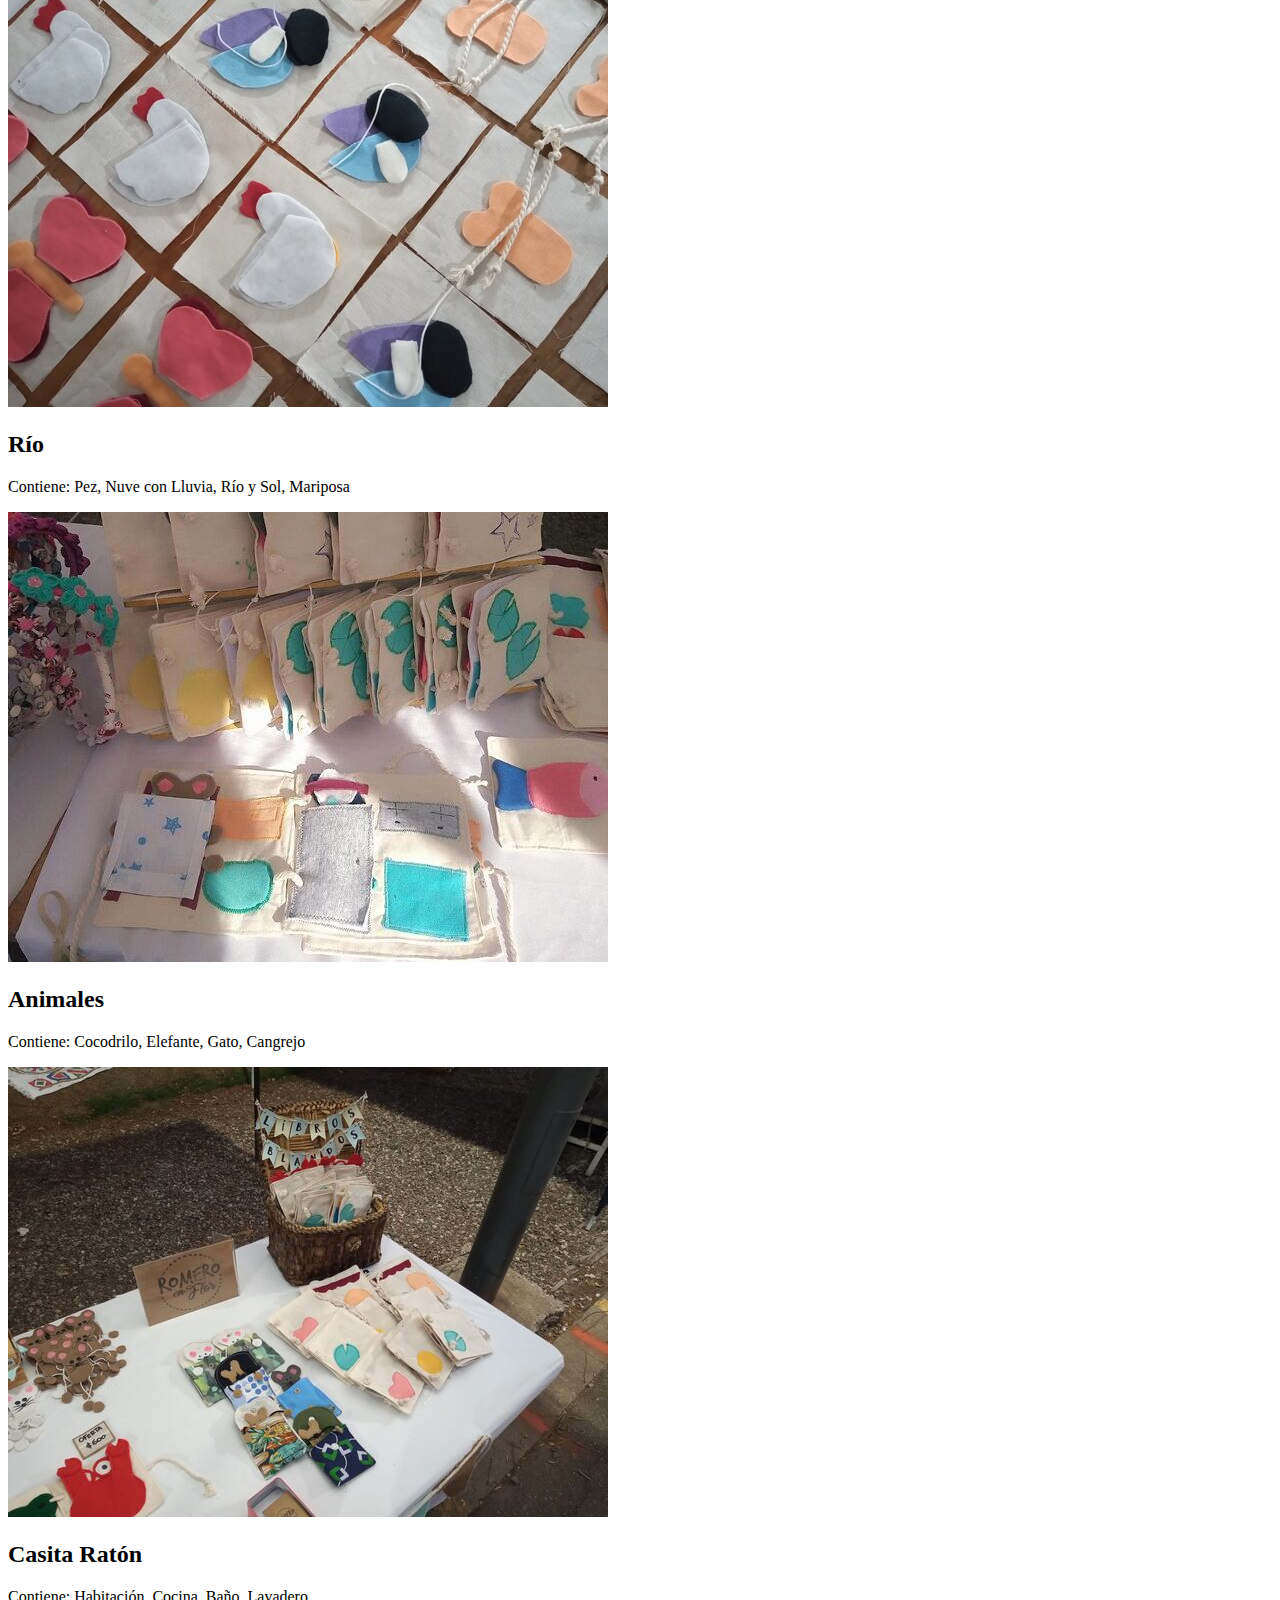
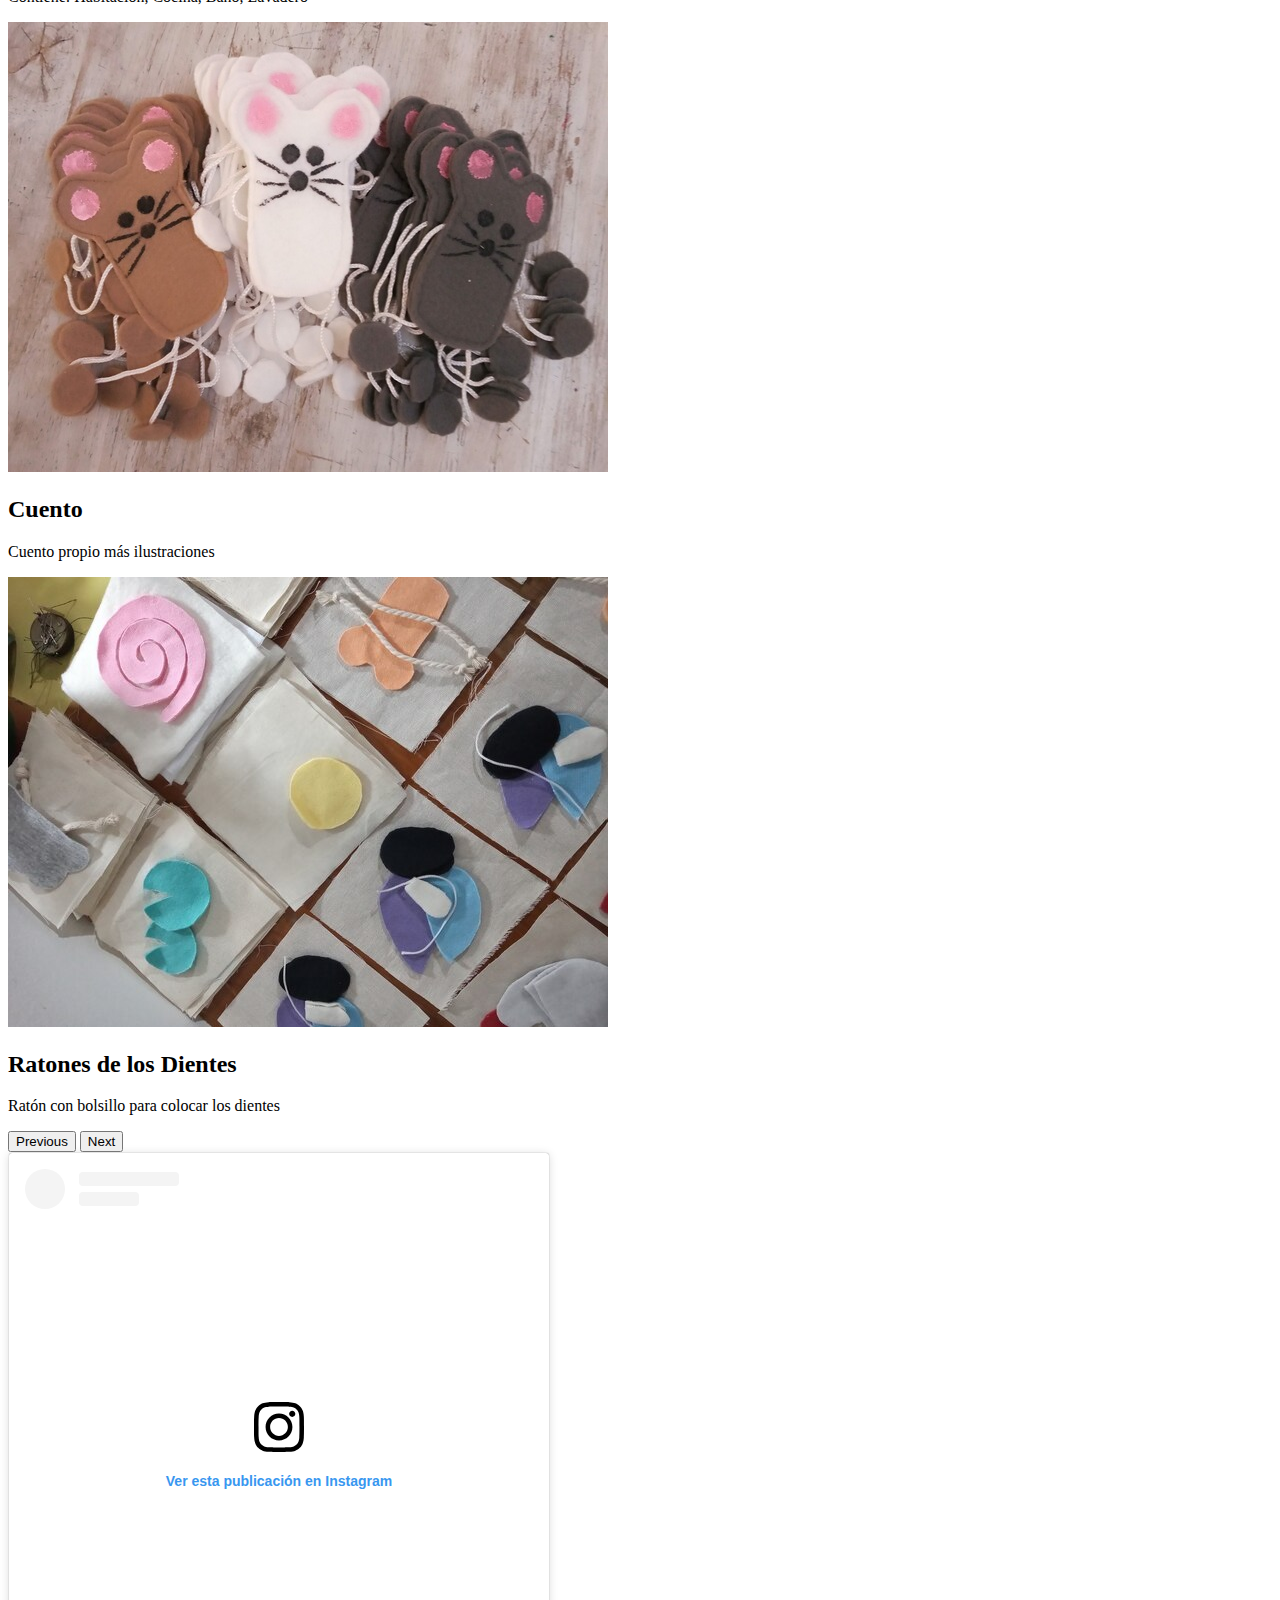
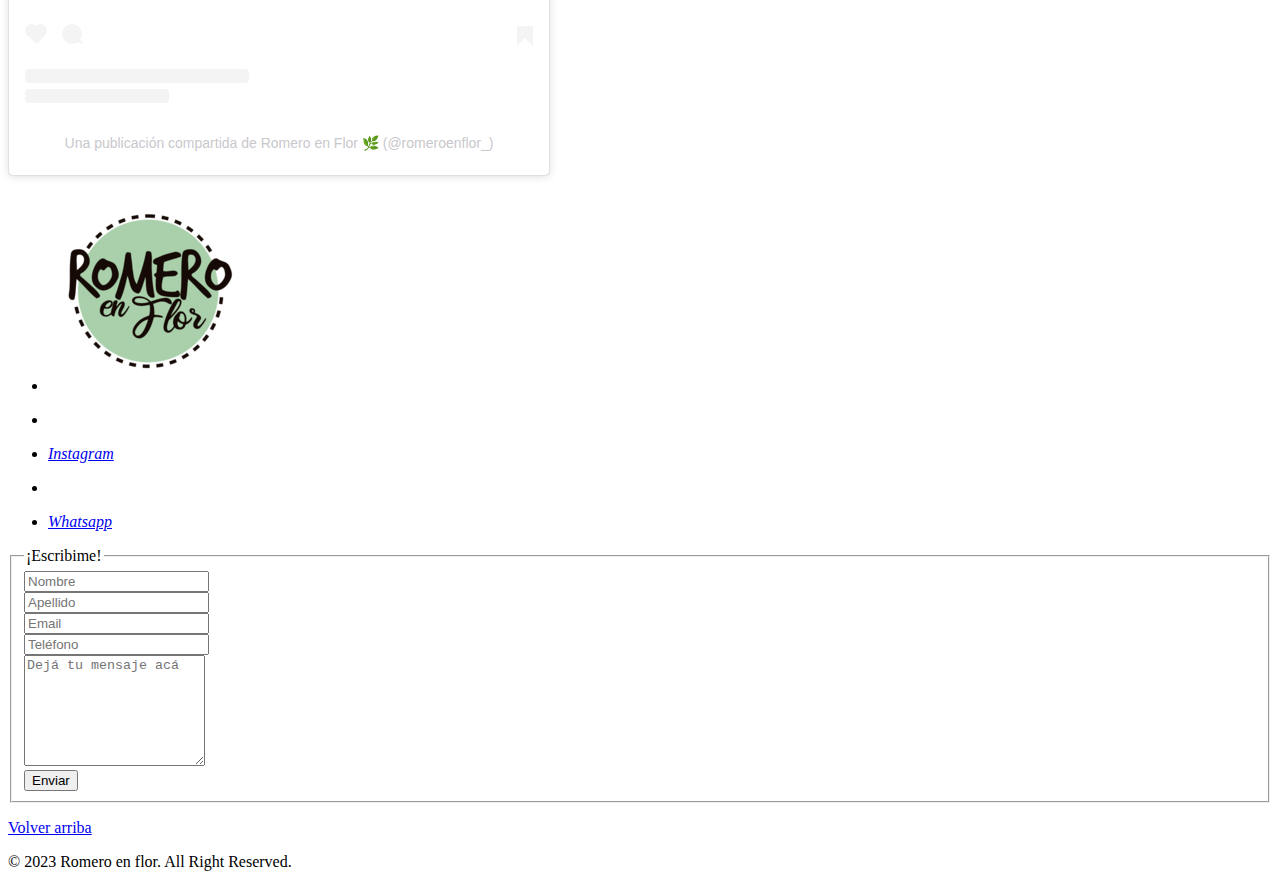
==== commit 98affb99: "correccion basin" ====
--- a/index.html
+++ b/index.html
@@ -69,10 +69,10 @@
                   <div class="col">
                     <figure class="icon-figure text-center">
                       <div class="img-wrapper mx-auto">
-                          <img class="bg-green p-4 img-fluid" src="/images/icons/tijera.png" alt="">
+                          <img class="bg-green p-4 img-fluid" src="images/icons/tijera.png" alt="">
                       </div>
                                 <figcaption>
-                                  <h4 class="h6 fw-bold mt-3"> Costura consciente</h4>
+                                  <h4 class="h6 fw-bold mt-3">Costura consciente</h4>
                                   <p clas="lh-sm">Consiste en estar plenamente presente para disfrutar de cada parte del proceso. No coser hasta la extenuación para obtener un resultado perfecto. No hay objetivos ni reglas, lo haces para desestresarte, sentirte bien, relajarte.</p>
                                 </figcaption>
                     </figure>
@@ -204,20 +204,20 @@
         </div>
           <div class="col-md-4">
               <div class="well well-sm">
-                  <form class="form-horizontal" method="post">
+                  <form class="form-horizontal" method="post" action="https://usebasin.com/f/1f9b7643e1f9">
                       <fieldset>
-                          <legend class="text-center header">Contáctanos</legend>
+                          <legend class="text-center header">¡Escribime!</legend>
   
                           <div class="form-group">
                               <span class="col-md-1 col-md-offset-2 text-center"><i class="fa fa-user bigicon"></i></span>
                               <div class="col-md-8">
-                                  <input id="fname" name="name" type="text" placeholder="Nombre" class="form-control">
+                                  <input id="fname" name="nombre" type="text" placeholder="Nombre" class="form-control">
                               </div>
                           </div>
                           <div class="form-group">
                               <span class="col-md-1 col-md-offset-2 text-center"><i class="fa fa-user bigicon"></i></span>
                               <div class="col-md-8">
-                                  <input id="lname" name="name" type="text" placeholder="Apellido" class="form-control">
+                                  <input id="lname" name="apellido" type="text" placeholder="Apellido" class="form-control">
                               </div>
                           </div>
   
@@ -231,7 +231,7 @@
                           <div class="form-group">
                               <span class="col-md-1 col-md-offset-2 text-center"><i class="fa fa-phone-square bigicon"></i></span>
                               <div class="col-md-8">
-                                  <input id="phone" name="phone" type="text" placeholder="Teléfono" class="form-control">
+                                  <input id="phone" name="telefono" type="text" placeholder="Teléfono" class="form-control">
                               </div>
                           </div>
   
